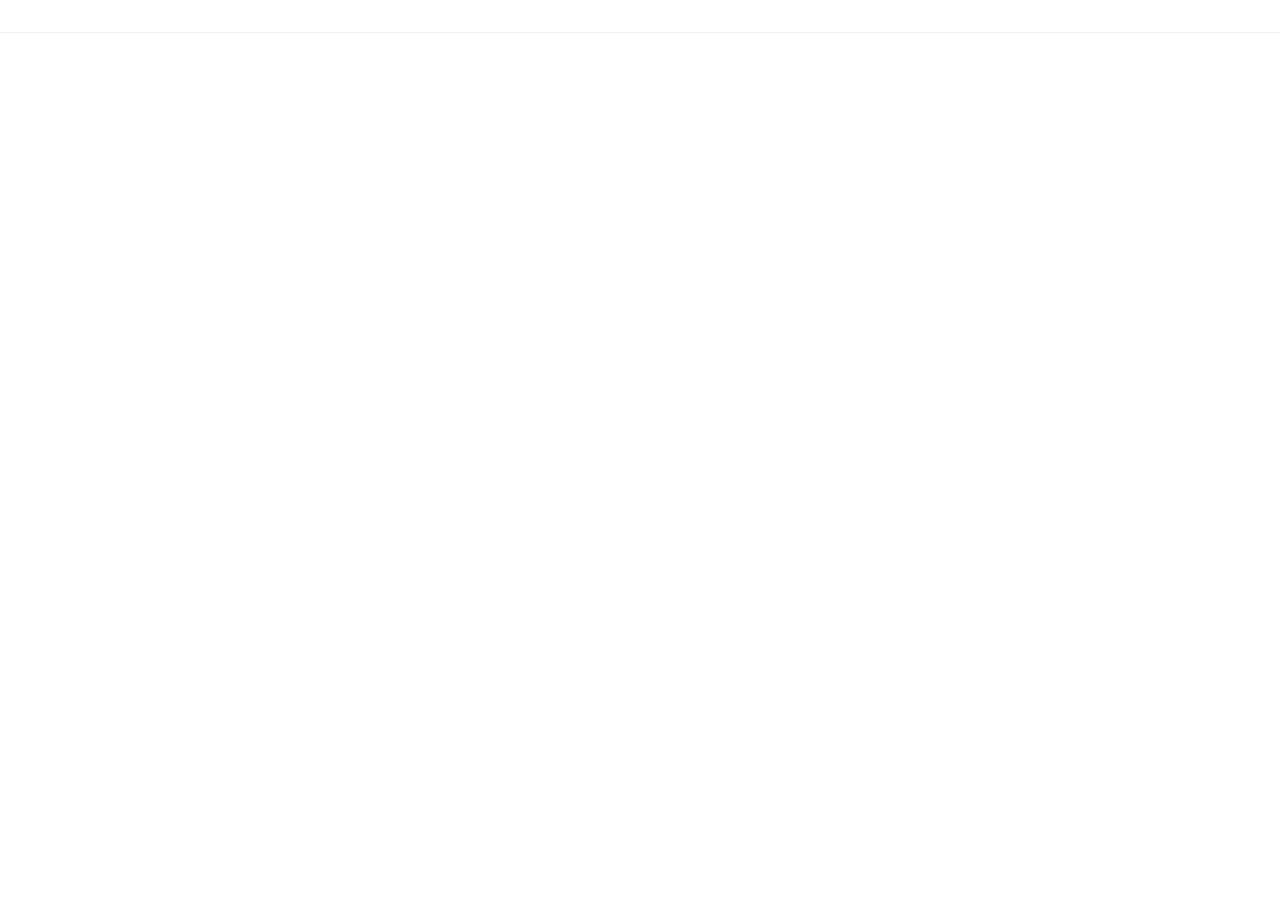
==== index.html @ af26887c "Update index.html" ====
<!DOCTYPE html>
<html lang="en-us">
  <head>
    <meta charset="UTF-8">
    <title>Importadora Versalles</title>
    <meta name="viewport" content="width=device-width, initial-scale=1">
    <link rel="stylesheet" type="text/css" href="stylesheets/normalize.css" media="screen">
    <link href='https://fonts.googleapis.com/css?family=Open+Sans:400,700' rel='stylesheet' type='text/css'>
    <link rel="stylesheet" type="text/css" href="stylesheets/stylesheet.css" media="screen">
    <link rel="stylesheet" type="text/css" href="stylesheets/github-light.css" media="screen">
  </head>
  <body>
    <!--<section class="page-header">-->
    <!--  <h1 class="project-name">Importadoraversalles</h1>-->
    <!--  <h2 class="project-tagline">Importadora de Vehiculos</h2>-->
    <!--  <a href="https://github.com/franzonegt/importadoraversalles" class="btn">View on GitHub</a>-->
    <!--  <a href="https://github.com/franzonegt/importadoraversalles/zipball/master" class="btn">Download .zip</a>-->
    <!--  <a href="https://github.com/franzonegt/importadoraversalles/tarball/master" class="btn">Download .tar.gz</a>-->
    <!--</section>-->

<!--    <section class="main-content">-->
<!--      <h3>-->
<!--<a id="welcome-to-github-pages" class="anchor" href="#welcome-to-github-pages" aria-hidden="true"><span aria-hidden="true" class="octicon octicon-link"></span></a>Welcome to GitHub Pages.</h3>-->

<!--<p>This automatic page generator is the easiest way to create beautiful pages for all of your projects. Author your page content here <a href="https://guides.github.com/features/mastering-markdown/">using GitHub Flavored Markdown</a>, select a template crafted by a designer, and publish. After your page is generated, you can check out the new <code>gh-pages</code> branch locally. If you’re using GitHub Desktop, simply sync your repository and you’ll see the new branch.</p>-->

<!--<h3>-->
<!--<a id="designer-templates" class="anchor" href="#designer-templates" aria-hidden="true"><span aria-hidden="true" class="octicon octicon-link"></span></a>Designer Templates</h3>-->

<!--<p>We’ve crafted some handsome templates for you to use. Go ahead and click 'Continue to layouts' to browse through them. You can easily go back to edit your page before publishing. After publishing your page, you can revisit the page generator and switch to another theme. Your Page content will be preserved.</p>-->

<!--<h3>-->
<!--<a id="creating-pages-manually" class="anchor" href="#creating-pages-manually" aria-hidden="true"><span aria-hidden="true" class="octicon octicon-link"></span></a>Creating pages manually</h3>-->

<!--<p>If you prefer to not use the automatic generator, push a branch named <code>gh-pages</code> to your repository to create a page manually. In addition to supporting regular HTML content, GitHub Pages support Jekyll, a simple, blog aware static site generator. Jekyll makes it easy to create site-wide headers and footers without having to copy them across every page. It also offers intelligent blog support and other advanced templating features.</p>-->

<!--<h3>-->
<!--<a id="authors-and-contributors" class="anchor" href="#authors-and-contributors" aria-hidden="true"><span aria-hidden="true" class="octicon octicon-link"></span></a>Authors and Contributors</h3>-->

<!--<p>You can <a href="https://help.github.com/articles/basic-writing-and-formatting-syntax/#mentioning-users-and-teams" class="user-mention">@mention</a> a GitHub username to generate a link to their profile. The resulting <code>&lt;a&gt;</code> element will link to the contributor’s GitHub Profile. For example: In 2007, Chris Wanstrath (<a href="https://github.com/defunkt" class="user-mention">@defunkt</a>), PJ Hyett (<a href="https://github.com/pjhyett" class="user-mention">@pjhyett</a>), and Tom Preston-Werner (<a href="https://github.com/mojombo" class="user-mention">@mojombo</a>) founded GitHub.</p>-->

<!--<h3>-->
<!--<a id="support-or-contact" class="anchor" href="#support-or-contact" aria-hidden="true"><span aria-hidden="true" class="octicon octicon-link"></span></a>Support or Contact</h3>-->

<!--<p>Having trouble with Pages? Check out our <a href="https://help.github.com/pages">documentation</a> or <a href="https://github.com/contact">contact support</a> and we’ll help you sort it out.</p>-->

      <footer class="site-footer">
        <!--<span class="site-footer-owner"><a href="https://github.com/franzonegt/importadoraversalles">Importadoraversalles</a> is maintained by <a href="https://github.com/franzonegt">franzonegt</a>.</span>-->

        <!--<span class="site-footer-credits">This page was generated by <a href="https://pages.github.com">GitHub Pages</a> using the <a href="https://github.com/jasonlong/cayman-theme">Cayman theme</a> by <a href="https://twitter.com/jasonlong">Jason Long</a>.</span>-->
      </footer>

    <!--</section>-->

  
  </body>
</html>
---- stylesheets/stylesheet.css ----
* {
  box-sizing: border-box; }

body {
  padding: 0;
  margin: 0;
  font-family: "Open Sans", "Helvetica Neue", Helvetica, Arial, sans-serif;
  font-size: 16px;
  line-height: 1.5;
  color: #606c71; }

a {
  color: #1e6bb8;
  text-decoration: none; }
  a:hover {
    text-decoration: underline; }

.btn {
  display: inline-block;
  margin-bottom: 1rem;
  color: rgba(255, 255, 255, 0.7);
  background-color: rgba(255, 255, 255, 0.08);
  border-color: rgba(255, 255, 255, 0.2);
  border-style: solid;
  border-width: 1px;
  border-radius: 0.3rem;
  transition: color 0.2s, background-color 0.2s, border-color 0.2s; }
  .btn + .btn {
    margin-left: 1rem; }

.btn:hover {
  color: rgba(255, 255, 255, 0.8);
  text-decoration: none;
  background-color: rgba(255, 255, 255, 0.2);
  border-color: rgba(255, 255, 255, 0.3); }

@media screen and (min-width: 64em) {
  .btn {
    padding: 0.75rem 1rem; } }

@media screen and (min-width: 42em) and (max-width: 64em) {
  .btn {
    padding: 0.6rem 0.9rem;
    font-size: 0.9rem; } }

@media screen and (max-width: 42em) {
  .btn {
    display: block;
    width: 100%;
    padding: 0.75rem;
    font-size: 0.9rem; }
    .btn + .btn {
      margin-top: 1rem;
      margin-left: 0; } }

.page-header {
  color: #fff;
  text-align: center;
  background-color: #159957;
  background-image: linear-gradient(120deg, #155799, #159957); }

@media screen and (min-width: 64em) {
  .page-header {
    padding: 5rem 6rem; } }

@media screen and (min-width: 42em) and (max-width: 64em) {
  .page-header {
    padding: 3rem 4rem; } }

@media screen and (max-width: 42em) {
  .page-header {
    padding: 2rem 1rem; } }

.project-name {
  margin-top: 0;
  margin-bottom: 0.1rem; }

@media screen and (min-width: 64em) {
  .project-name {
    font-size: 3.25rem; } }

@media screen and (min-width: 42em) and (max-width: 64em) {
  .project-name {
    font-size: 2.25rem; } }

@media screen and (max-width: 42em) {
  .project-name {
    font-size: 1.75rem; } }

.project-tagline {
  margin-bottom: 2rem;
  font-weight: normal;
  opacity: 0.7; }

@media screen and (min-width: 64em) {
  .project-tagline {
    font-size: 1.25rem; } }

@media screen and (min-width: 42em) and (max-width: 64em) {
  .project-tagline {
    font-size: 1.15rem; } }

@media screen and (max-width: 42em) {
  .project-tagline {
    font-size: 1rem; } }

.main-content :first-child {
  margin-top: 0; }
.main-content img {
  max-width: 100%; }
.main-content h1, .main-content h2, .main-content h3, .main-content h4, .main-content h5, .main-content h6 {
  margin-top: 2rem;
  margin-bottom: 1rem;
  font-weight: normal;
  color: #159957; }
.main-content p {
  margin-bottom: 1em; }
.main-content code {
  padding: 2px 4px;
  font-family: Consolas, "Liberation Mono", Menlo, Courier, monospace;
  font-size: 0.9rem;
  color: #383e41;
  background-color: #f3f6fa;
  border-radius: 0.3rem; }
.main-content pre {
  padding: 0.8rem;
  margin-top: 0;
  margin-bottom: 1rem;
  font: 1rem Consolas, "Liberation Mono", Menlo, Courier, monospace;
  color: #567482;
  word-wrap: normal;
  background-color: #f3f6fa;
  border: solid 1px #dce6f0;
  border-radius: 0.3rem; }
  .main-content pre > code {
    padding: 0;
    margin: 0;
    font-size: 0.9rem;
    color: #567482;
    word-break: normal;
    white-space: pre;
    background: transparent;
    border: 0; }
.main-content .highlight {
  margin-bottom: 1rem; }
  .main-content .highlight pre {
    margin-bottom: 0;
    word-break: normal; }
.main-content .highlight pre, .main-content pre {
  padding: 0.8rem;
  overflow: auto;
  font-size: 0.9rem;
  line-height: 1.45;
  border-radius: 0.3rem; }
.main-content pre code, .main-content pre tt {
  display: inline;
  max-width: initial;
  padding: 0;
  margin: 0;
  overflow: initial;
  line-height: inherit;
  word-wrap: normal;
  background-color: transparent;
  border: 0; }
  .main-content pre code:before, .main-content pre code:after, .main-content pre tt:before, .main-content pre tt:after {
    content: normal; }
.main-content ul, .main-content ol {
  margin-top: 0; }
.main-content blockquote {
  padding: 0 1rem;
  margin-left: 0;
  color: #819198;
  border-left: 0.3rem solid #dce6f0; }
  .main-content blockquote > :first-child {
    margin-top: 0; }
  .main-content blockquote > :last-child {
    margin-bottom: 0; }
.main-content table {
  display: block;
  width: 100%;
  overflow: auto;
  word-break: normal;
  word-break: keep-all; }
  .main-content table th {
    font-weight: bold; }
  .main-content table th, .main-content table td {
    padding: 0.5rem 1rem;
    border: 1px solid #e9ebec; }
.main-content dl {
  padding: 0; }
  .main-content dl dt {
    padding: 0;
    margin-top: 1rem;
    font-size: 1rem;
    font-weight: bold; }
  .main-content dl dd {
    padding: 0;
    margin-bottom: 1rem; }
.main-content hr {
  height: 2px;
  padding: 0;
  margin: 1rem 0;
  background-color: #eff0f1;
  border: 0; }

@media screen and (min-width: 64em) {
  .main-content {
    max-width: 64rem;
    padding: 2rem 6rem;
    margin: 0 auto;
    font-size: 1.1rem; } }

@media screen and (min-width: 42em) and (max-width: 64em) {
  .main-content {
    padding: 2rem 4rem;
    font-size: 1.1rem; } }

@media screen and (max-width: 42em) {
  .main-content {
    padding: 2rem 1rem;
    font-size: 1rem; } }

.site-footer {
  padding-top: 2rem;
  margin-top: 2rem;
  border-top: solid 1px #eff0f1; }

.site-footer-owner {
  display: block;
  font-weight: bold; }

.site-footer-credits {
  color: #819198; }

@media screen and (min-width: 64em) {
  .site-footer {
    font-size: 1rem; } }

@media screen and (min-width: 42em) and (max-width: 64em) {
  .site-footer {
    font-size: 1rem; } }

@media screen and (max-width: 42em) {
  .site-footer {
    font-size: 0.9rem; } }
---- stylesheets/github-light.css ----
/*
   Copyright 2014 GitHub Inc.

   Licensed under the Apache License, Version 2.0 (the "License");
   you may not use this file except in compliance with the License.
   You may obtain a copy of the License at

       http://www.apache.org/licenses/LICENSE-2.0

   Unless required by applicable law or agreed to in writing, software
   distributed under the License is distributed on an "AS IS" BASIS,
   WITHOUT WARRANTIES OR CONDITIONS OF ANY KIND, either express or implied.
   See the License for the specific language governing permissions and
   limitations under the License.

*/

.pl-c /* comment */ {
  color: #969896;
}

.pl-c1      /* constant, markup.raw, meta.diff.header, meta.module-reference, meta.property-name, support, support.constant, support.variable, variable.other.constant */,
.pl-s .pl-v /* string variable */ {
  color: #0086b3;
}

.pl-e  /* entity */,
.pl-en /* entity.name */ {
  color: #795da3;
}

.pl-s .pl-s1 /* string source */,
.pl-smi      /* storage.modifier.import, storage.modifier.package, storage.type.java, variable.other, variable.parameter.function */ {
  color: #333;
}

.pl-ent /* entity.name.tag */ {
  color: #63a35c;
}

.pl-k /* keyword, storage, storage.type */ {
  color: #a71d5d;
}

.pl-pds              /* punctuation.definition.string, string.regexp.character-class */,
.pl-s                /* string */,
.pl-s .pl-pse .pl-s1 /* string punctuation.section.embedded source */,
.pl-sr               /* string.regexp */,
.pl-sr .pl-cce       /* string.regexp constant.character.escape */,
.pl-sr .pl-sra       /* string.regexp string.regexp.arbitrary-repitition */,
.pl-sr .pl-sre       /* string.regexp source.ruby.embedded */ {
  color: #183691;
}

.pl-v /* variable */ {
  color: #ed6a43;
}

.pl-id /* invalid.deprecated */ {
  color: #b52a1d;
}

.pl-ii /* invalid.illegal */ {
  background-color: #b52a1d;
  color: #f8f8f8;
}

.pl-sr .pl-cce /* string.regexp constant.character.escape */ {
  color: #63a35c;
  font-weight: bold;
}

.pl-ml /* markup.list */ {
  color: #693a17;
}

.pl-mh        /* markup.heading */,
.pl-mh .pl-en /* markup.heading entity.name */,
.pl-ms        /* meta.separator */ {
  color: #1d3e81;
  font-weight: bold;
}

.pl-mq /* markup.quote */ {
  color: #008080;
}

.pl-mi /* markup.italic */ {
  color: #333;
  font-style: italic;
}

.pl-mb /* markup.bold */ {
  color: #333;
  font-weight: bold;
}

.pl-md /* markup.deleted, meta.diff.header.from-file */ {
  background-color: #ffecec;
  color: #bd2c00;
}

.pl-mi1 /* markup.inserted, meta.diff.header.to-file */ {
  background-color: #eaffea;
  color: #55a532;
}

.pl-mdr /* meta.diff.range */ {
  color: #795da3;
  font-weight: bold;
}

.pl-mo /* meta.output */ {
  color: #1d3e81;
}
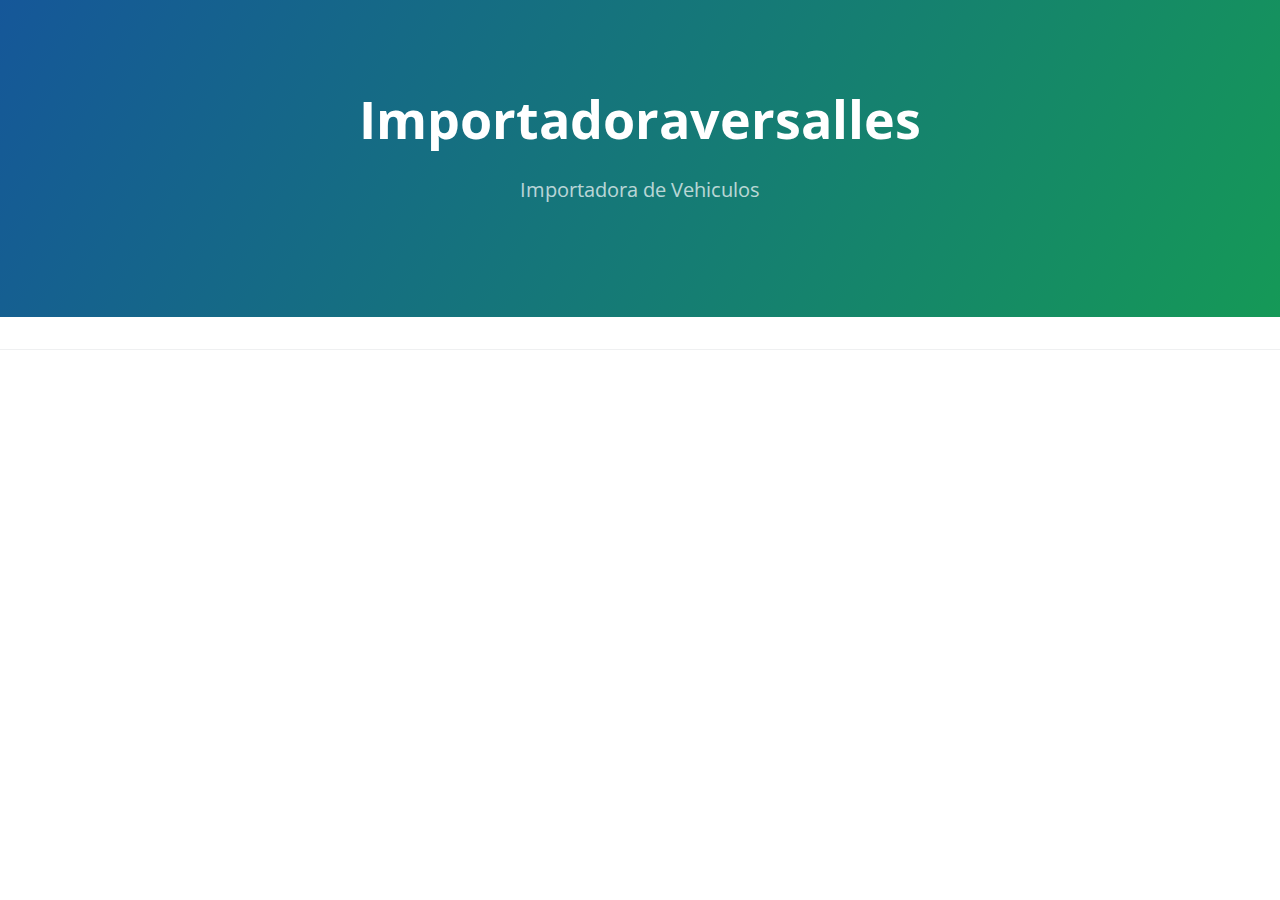
==== commit fe1b37bb: "Update index.html" ====
--- a/index.html
+++ b/index.html
@@ -10,13 +10,13 @@
     <link rel="stylesheet" type="text/css" href="stylesheets/github-light.css" media="screen">
   </head>
   <body>
-    <!--<section class="page-header">-->
-    <!--  <h1 class="project-name">Importadoraversalles</h1>-->
-    <!--  <h2 class="project-tagline">Importadora de Vehiculos</h2>-->
-    <!--  <a href="https://github.com/franzonegt/importadoraversalles" class="btn">View on GitHub</a>-->
-    <!--  <a href="https://github.com/franzonegt/importadoraversalles/zipball/master" class="btn">Download .zip</a>-->
-    <!--  <a href="https://github.com/franzonegt/importadoraversalles/tarball/master" class="btn">Download .tar.gz</a>-->
-    <!--</section>-->
+    <section class="page-header">
+      <h1 class="project-name">Importadoraversalles</h1>
+      <h2 class="project-tagline">Importadora de Vehiculos</h2>
+      <!--<a href="https://github.com/franzonegt/importadoraversalles" class="btn">View on GitHub</a>-->
+      <!--<a href="https://github.com/franzonegt/importadoraversalles/zipball/master" class="btn">Download .zip</a>-->
+      <!--<a href="https://github.com/franzonegt/importadoraversalles/tarball/master" class="btn">Download .tar.gz</a>-->
+    </section>
 
 <!--    <section class="main-content">-->
 <!--      <h3>-->
@@ -50,7 +50,7 @@
         <!--<span class="site-footer-credits">This page was generated by <a href="https://pages.github.com">GitHub Pages</a> using the <a href="https://github.com/jasonlong/cayman-theme">Cayman theme</a> by <a href="https://twitter.com/jasonlong">Jason Long</a>.</span>-->
       </footer>
 
-    <!--</section>-->
+    </section>
 
   
   </body>
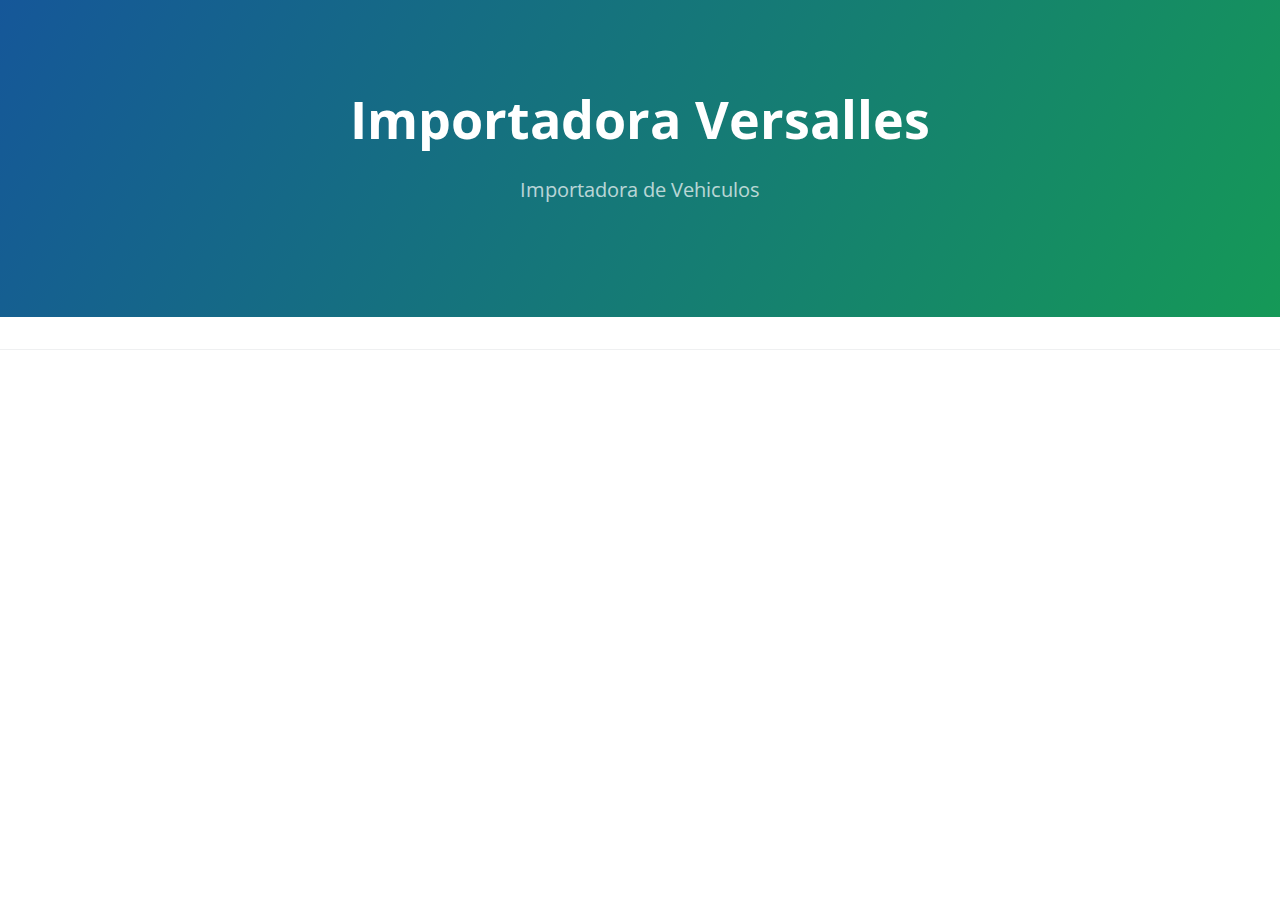
==== commit a1bf5cf0: "Update index.html" ====
--- a/index.html
+++ b/index.html
@@ -11,7 +11,7 @@
   </head>
   <body>
     <section class="page-header">
-      <h1 class="project-name">Importadoraversalles</h1>
+      <h1 class="project-name">Importadora Versalles</h1>
       <h2 class="project-tagline">Importadora de Vehiculos</h2>
       <!--<a href="https://github.com/franzonegt/importadoraversalles" class="btn">View on GitHub</a>-->
       <!--<a href="https://github.com/franzonegt/importadoraversalles/zipball/master" class="btn">Download .zip</a>-->
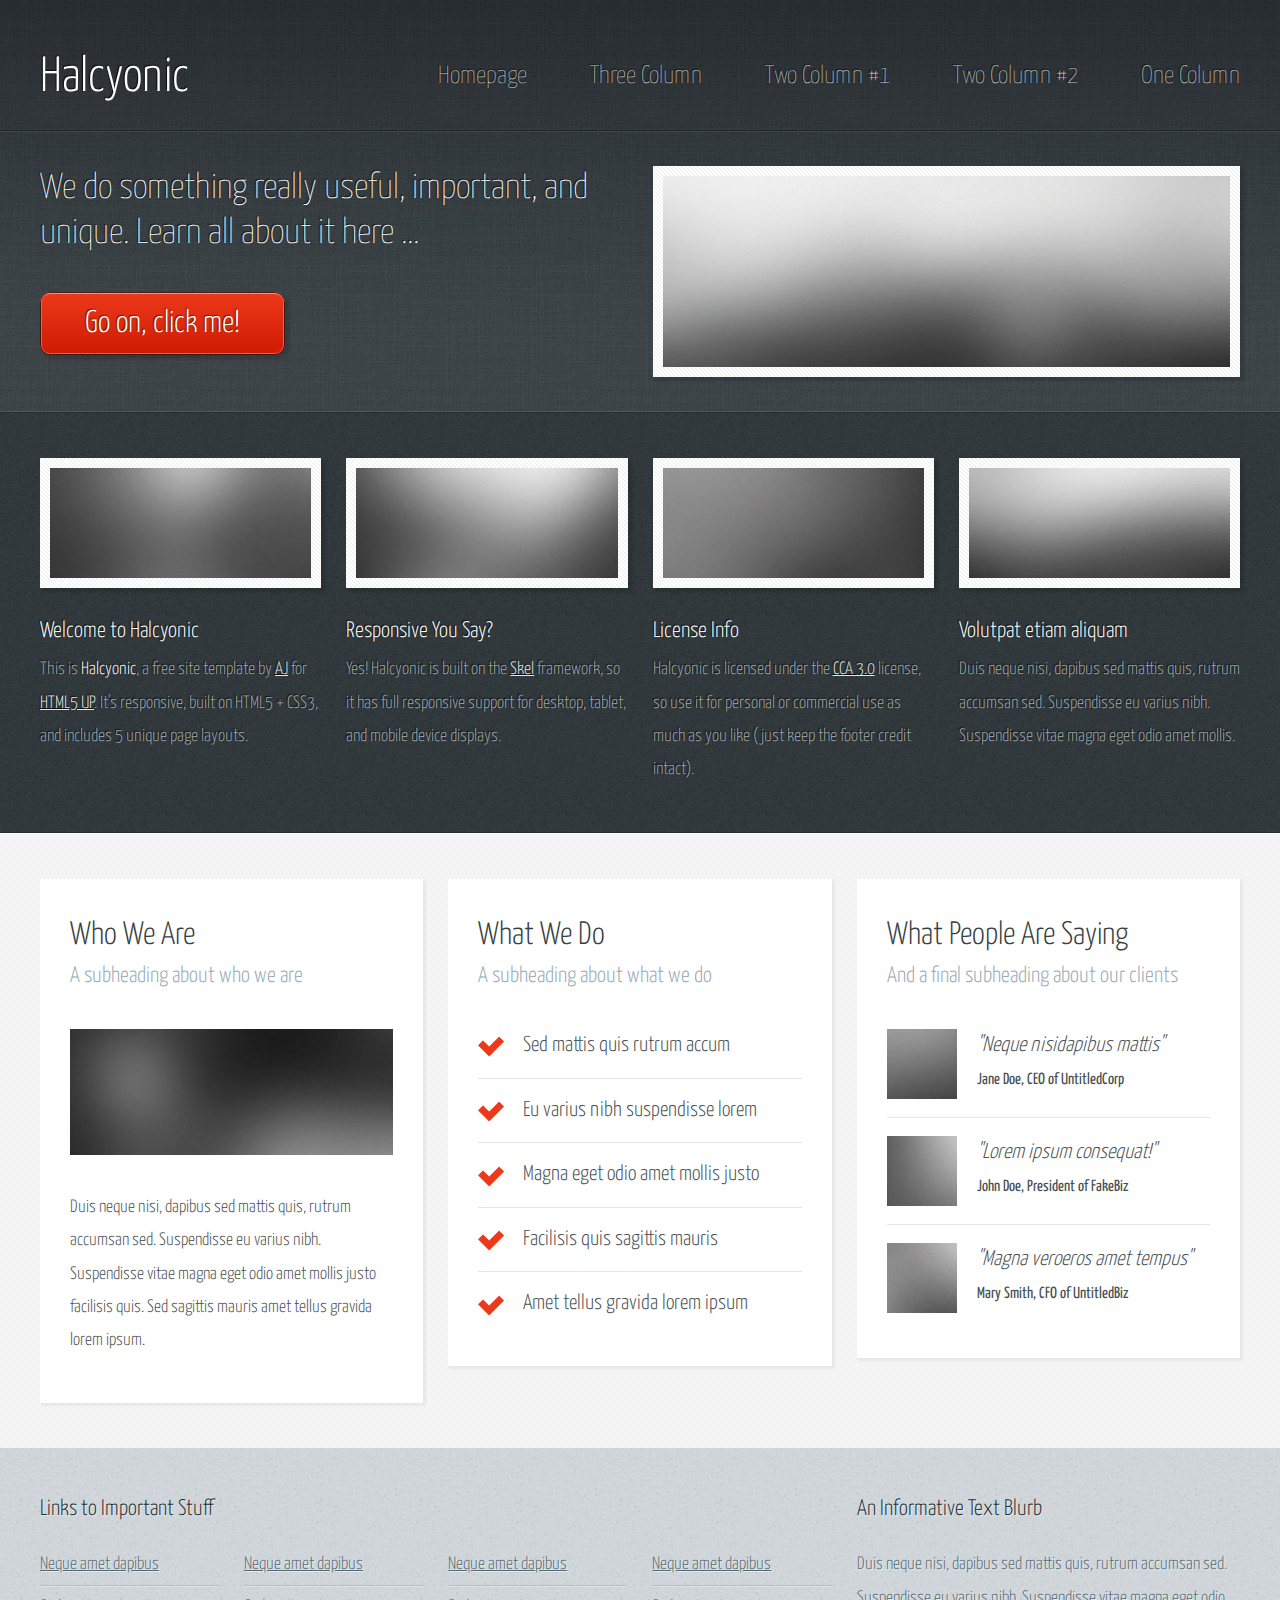
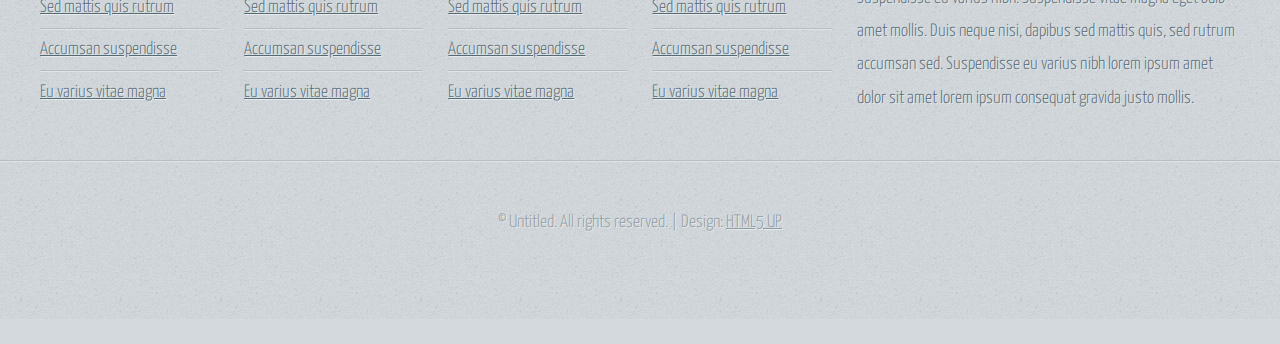
==== commit 2bbafad3: "Added files via upload" ====
--- a/index.html
+++ b/index.html
@@ -1,57 +1,282 @@
-<!DOCTYPE html>
-<html lang="en-us">
-  <head>
-    <meta charset="UTF-8">
-    <title>Importadora Versalles</title>
-    <meta name="viewport" content="width=device-width, initial-scale=1">
-    <link rel="stylesheet" type="text/css" href="stylesheets/normalize.css" media="screen">
-    <link href='https://fonts.googleapis.com/css?family=Open+Sans:400,700' rel='stylesheet' type='text/css'>
-    <link rel="stylesheet" type="text/css" href="stylesheets/stylesheet.css" media="screen">
-    <link rel="stylesheet" type="text/css" href="stylesheets/github-light.css" media="screen">
-  </head>
-  <body>
-    <section class="page-header">
-      <h1 class="project-name">Importadora Versalles</h1>
-      <h2 class="project-tagline">Importadora de Vehiculos</h2>
-      <!--<a href="https://github.com/franzonegt/importadoraversalles" class="btn">View on GitHub</a>-->
-      <!--<a href="https://github.com/franzonegt/importadoraversalles/zipball/master" class="btn">Download .zip</a>-->
-      <!--<a href="https://github.com/franzonegt/importadoraversalles/tarball/master" class="btn">Download .tar.gz</a>-->
-    </section>
-
-<!--    <section class="main-content">-->
-<!--      <h3>-->
-<!--<a id="welcome-to-github-pages" class="anchor" href="#welcome-to-github-pages" aria-hidden="true"><span aria-hidden="true" class="octicon octicon-link"></span></a>Welcome to GitHub Pages.</h3>-->
-
-<!--<p>This automatic page generator is the easiest way to create beautiful pages for all of your projects. Author your page content here <a href="https://guides.github.com/features/mastering-markdown/">using GitHub Flavored Markdown</a>, select a template crafted by a designer, and publish. After your page is generated, you can check out the new <code>gh-pages</code> branch locally. If you’re using GitHub Desktop, simply sync your repository and you’ll see the new branch.</p>-->
-
-<!--<h3>-->
-<!--<a id="designer-templates" class="anchor" href="#designer-templates" aria-hidden="true"><span aria-hidden="true" class="octicon octicon-link"></span></a>Designer Templates</h3>-->
-
-<!--<p>We’ve crafted some handsome templates for you to use. Go ahead and click 'Continue to layouts' to browse through them. You can easily go back to edit your page before publishing. After publishing your page, you can revisit the page generator and switch to another theme. Your Page content will be preserved.</p>-->
-
-<!--<h3>-->
-<!--<a id="creating-pages-manually" class="anchor" href="#creating-pages-manually" aria-hidden="true"><span aria-hidden="true" class="octicon octicon-link"></span></a>Creating pages manually</h3>-->
-
-<!--<p>If you prefer to not use the automatic generator, push a branch named <code>gh-pages</code> to your repository to create a page manually. In addition to supporting regular HTML content, GitHub Pages support Jekyll, a simple, blog aware static site generator. Jekyll makes it easy to create site-wide headers and footers without having to copy them across every page. It also offers intelligent blog support and other advanced templating features.</p>-->
-
-<!--<h3>-->
-<!--<a id="authors-and-contributors" class="anchor" href="#authors-and-contributors" aria-hidden="true"><span aria-hidden="true" class="octicon octicon-link"></span></a>Authors and Contributors</h3>-->
-
-<!--<p>You can <a href="https://help.github.com/articles/basic-writing-and-formatting-syntax/#mentioning-users-and-teams" class="user-mention">@mention</a> a GitHub username to generate a link to their profile. The resulting <code>&lt;a&gt;</code> element will link to the contributor’s GitHub Profile. For example: In 2007, Chris Wanstrath (<a href="https://github.com/defunkt" class="user-mention">@defunkt</a>), PJ Hyett (<a href="https://github.com/pjhyett" class="user-mention">@pjhyett</a>), and Tom Preston-Werner (<a href="https://github.com/mojombo" class="user-mention">@mojombo</a>) founded GitHub.</p>-->
-
-<!--<h3>-->
-<!--<a id="support-or-contact" class="anchor" href="#support-or-contact" aria-hidden="true"><span aria-hidden="true" class="octicon octicon-link"></span></a>Support or Contact</h3>-->
-
-<!--<p>Having trouble with Pages? Check out our <a href="https://help.github.com/pages">documentation</a> or <a href="https://github.com/contact">contact support</a> and we’ll help you sort it out.</p>-->
-
-      <footer class="site-footer">
-        <!--<span class="site-footer-owner"><a href="https://github.com/franzonegt/importadoraversalles">Importadoraversalles</a> is maintained by <a href="https://github.com/franzonegt">franzonegt</a>.</span>-->
-
-        <!--<span class="site-footer-credits">This page was generated by <a href="https://pages.github.com">GitHub Pages</a> using the <a href="https://github.com/jasonlong/cayman-theme">Cayman theme</a> by <a href="https://twitter.com/jasonlong">Jason Long</a>.</span>-->
-      </footer>
-
-    </section>
-
-  
-  </body>
-</html>
+<!DOCTYPE HTML>
+<!--
+	Halcyonic by HTML5 UP
+	html5up.net | @n33co
+	Free for personal and commercial use under the CCA 3.0 license (html5up.net/license)
+-->
+<html>
+	<head>
+		<title>Halcyonic by HTML5 UP</title>
+		<meta charset="utf-8" />
+		<meta name="viewport" content="width=device-width, initial-scale=1" />
+		<!--[if lte IE 8]><script src="assets/js/ie/html5shiv.js"></script><![endif]-->
+		<link rel="stylesheet" href="assets/css/main.css" />
+		<!--[if lte IE 9]><link rel="stylesheet" href="assets/css/ie9.css" /><![endif]-->
+	</head>
+	<body>
+		<div id="page-wrapper">
+
+			<!-- Header -->
+				<div id="header-wrapper">
+					<header id="header" class="container">
+						<div class="row">
+							<div class="12u">
+
+								<!-- Logo -->
+									<h1><a href="#" id="logo">Halcyonic</a></h1>
+
+								<!-- Nav -->
+									<nav id="nav">
+										<a href="index.html">Homepage</a>
+										<a href="threecolumn.html">Three Column</a>
+										<a href="twocolumn1.html">Two Column #1</a>
+										<a href="twocolumn2.html">Two Column #2</a>
+										<a href="onecolumn.html">One Column</a>
+									</nav>
+
+							</div>
+						</div>
+					</header>
+					<div id="banner">
+						<div class="container">
+							<div class="row">
+								<div class="6u 12u(mobile)">
+
+									<!-- Banner Copy -->
+										<p>We do something really useful, important, and unique. Learn all about it here ...</p>
+										<a href="#" class="button-big">Go on, click me!</a>
+
+								</div>
+								<div class="6u 12u(mobile)">
+
+									<!-- Banner Image -->
+										<a href="#" class="bordered-feature-image"><img src="images/banner.jpg" alt="" /></a>
+
+								</div>
+							</div>
+						</div>
+					</div>
+				</div>
+
+			<!-- Features -->
+				<div id="features-wrapper">
+					<div id="features">
+						<div class="container">
+							<div class="row">
+								<div class="3u 12u(mobile)">
+
+									<!-- Feature #1 -->
+										<section>
+											<a href="#" class="bordered-feature-image"><img src="images/pic01.jpg" alt="" /></a>
+											<h2>Welcome to Halcyonic</h2>
+											<p>
+												This is <strong>Halcyonic</strong>, a free site template
+												by <a href="http://n33.co/">AJ</a> for
+												<a href="http://html5up.net">HTML5 UP</a>. It's responsive,
+												built on HTML5 + CSS3, and includes 5 unique page layouts.
+											</p>
+										</section>
+
+								</div>
+								<div class="3u 12u(mobile)">
+
+									<!-- Feature #2 -->
+										<section>
+											<a href="#" class="bordered-feature-image"><img src="images/pic02.jpg" alt="" /></a>
+											<h2>Responsive You Say?</h2>
+											<p>
+												Yes! Halcyonic is built on the <a href="http://getskel.com">Skel</a>
+												framework, so it has full responsive support for desktop, tablet,
+												and mobile device displays.
+											</p>
+										</section>
+
+								</div>
+								<div class="3u 12u(mobile)">
+
+									<!-- Feature #3 -->
+										<section>
+											<a href="#" class="bordered-feature-image"><img src="images/pic03.jpg" alt="" /></a>
+											<h2>License Info</h2>
+											<p>
+												Halcyonic is licensed under the <a href="http://html5up.net/license">CCA 3.0</a> license,
+												so use it for personal or commercial use as much as you like (just keep
+												the footer credit intact).
+											</p>
+										</section>
+
+								</div>
+								<div class="3u 12u(mobile)">
+
+									<!-- Feature #4 -->
+										<section>
+											<a href="#" class="bordered-feature-image"><img src="images/pic04.jpg" alt="" /></a>
+											<h2>Volutpat etiam aliquam</h2>
+											<p>
+												Duis neque nisi, dapibus sed mattis quis, rutrum accumsan sed. Suspendisse
+												eu varius nibh. Suspendisse vitae magna eget odio amet mollis.
+											</p>
+										</section>
+
+								</div>
+							</div>
+						</div>
+					</div>
+				</div>
+
+			<!-- Content -->
+				<div id="content-wrapper">
+					<div id="content">
+						<div class="container">
+							<div class="row">
+								<div class="4u 12u(mobile)">
+
+									<!-- Box #1 -->
+										<section>
+											<header>
+												<h2>Who We Are</h2>
+												<h3>A subheading about who we are</h3>
+											</header>
+											<a href="#" class="feature-image"><img src="images/pic05.jpg" alt="" /></a>
+											<p>
+												Duis neque nisi, dapibus sed mattis quis, rutrum accumsan sed.
+												Suspendisse eu varius nibh. Suspendisse vitae magna eget odio amet mollis
+												justo facilisis quis. Sed sagittis mauris amet tellus gravida lorem ipsum.
+											</p>
+										</section>
+
+								</div>
+								<div class="4u 12u(mobile)">
+
+									<!-- Box #2 -->
+										<section>
+											<header>
+												<h2>What We Do</h2>
+												<h3>A subheading about what we do</h3>
+											</header>
+											<ul class="check-list">
+												<li>Sed mattis quis rutrum accum</li>
+												<li>Eu varius nibh suspendisse lorem</li>
+												<li>Magna eget odio amet mollis justo</li>
+												<li>Facilisis quis sagittis mauris</li>
+												<li>Amet tellus gravida lorem ipsum</li>
+											</ul>
+										</section>
+
+								</div>
+								<div class="4u 12u(mobile)">
+
+									<!-- Box #3 -->
+										<section>
+											<header>
+												<h2>What People Are Saying</h2>
+												<h3>And a final subheading about our clients</h3>
+											</header>
+											<ul class="quote-list">
+												<li>
+													<img src="images/pic06.jpg" alt="" />
+													<p>"Neque nisidapibus mattis"</p>
+													<span>Jane Doe, CEO of UntitledCorp</span>
+												</li>
+												<li>
+													<img src="images/pic07.jpg" alt="" />
+													<p>"Lorem ipsum consequat!"</p>
+													<span>John Doe, President of FakeBiz</span>
+												</li>
+												<li>
+													<img src="images/pic08.jpg" alt="" />
+													<p>"Magna veroeros amet tempus"</p>
+													<span>Mary Smith, CFO of UntitledBiz</span>
+												</li>
+											</ul>
+										</section>
+
+								</div>
+							</div>
+						</div>
+					</div>
+				</div>
+
+			<!-- Footer -->
+				<div id="footer-wrapper">
+					<footer id="footer" class="container">
+						<div class="row">
+							<div class="8u 12u(mobile)">
+
+								<!-- Links -->
+									<section>
+										<h2>Links to Important Stuff</h2>
+										<div>
+											<div class="row">
+												<div class="3u 12u(mobile)">
+													<ul class="link-list last-child">
+														<li><a href="#">Neque amet dapibus</a></li>
+														<li><a href="#">Sed mattis quis rutrum</a></li>
+														<li><a href="#">Accumsan suspendisse</a></li>
+														<li><a href="#">Eu varius vitae magna</a></li>
+													</ul>
+												</div>
+												<div class="3u 12u(mobile)">
+													<ul class="link-list last-child">
+														<li><a href="#">Neque amet dapibus</a></li>
+														<li><a href="#">Sed mattis quis rutrum</a></li>
+														<li><a href="#">Accumsan suspendisse</a></li>
+														<li><a href="#">Eu varius vitae magna</a></li>
+													</ul>
+												</div>
+												<div class="3u 12u(mobile)">
+													<ul class="link-list last-child">
+														<li><a href="#">Neque amet dapibus</a></li>
+														<li><a href="#">Sed mattis quis rutrum</a></li>
+														<li><a href="#">Accumsan suspendisse</a></li>
+														<li><a href="#">Eu varius vitae magna</a></li>
+													</ul>
+												</div>
+												<div class="3u 12u(mobile)">
+													<ul class="link-list last-child">
+														<li><a href="#">Neque amet dapibus</a></li>
+														<li><a href="#">Sed mattis quis rutrum</a></li>
+														<li><a href="#">Accumsan suspendisse</a></li>
+														<li><a href="#">Eu varius vitae magna</a></li>
+													</ul>
+												</div>
+											</div>
+										</div>
+									</section>
+
+							</div>
+							<div class="4u 12u(mobile)">
+
+								<!-- Blurb -->
+									<section>
+										<h2>An Informative Text Blurb</h2>
+										<p>
+											Duis neque nisi, dapibus sed mattis quis, rutrum accumsan sed. Suspendisse eu
+											varius nibh. Suspendisse vitae magna eget odio amet mollis. Duis neque nisi,
+											dapibus sed mattis quis, sed rutrum accumsan sed. Suspendisse eu varius nibh
+											lorem ipsum amet dolor sit amet lorem ipsum consequat gravida justo mollis.
+										</p>
+									</section>
+
+							</div>
+						</div>
+					</footer>
+				</div>
+
+			<!-- Copyright -->
+				<div id="copyright">
+					&copy; Untitled. All rights reserved. | Design: <a href="http://html5up.net">HTML5 UP</a>
+				</div>
+
+		</div>
+
+		<!-- Scripts -->
+			<script src="assets/js/jquery.min.js"></script>
+			<script src="assets/js/skel.min.js"></script>
+			<script src="assets/js/skel-viewport.min.js"></script>
+			<script src="assets/js/util.js"></script>
+			<!--[if lte IE 8]><script src="assets/js/ie/respond.min.js"></script><![endif]-->
+			<script src="assets/js/main.js"></script>
+
+	</body>
+</html>--- a/assets/css/main.css
+++ b/assets/css/main.css
@@ -0,0 +1,1870 @@
+@import url(http://fonts.googleapis.com/css?family=Yanone+Kaffeesatz:400,300,200);
+
+/*
+	Halcyonic by HTML5 UP
+	html5up.net | @n33co
+	Free for personal and commercial use under the CCA 3.0 license (html5up.net/license)
+*/
+
+/* Reset */
+
+	html, body, div, span, applet, object, iframe, h1, h2, h3, h4, h5, h6, p, blockquote, pre, a, abbr, acronym, address, big, cite, code, del, dfn, em, img, ins, kbd, q, s, samp, small, strike, strong, sub, sup, tt, var, b, u, i, center, dl, dt, dd, ol, ul, li, fieldset, form, label, legend, table, caption, tbody, tfoot, thead, tr, th, td, article, aside, canvas, details, embed, figure, figcaption, footer, header, hgroup, menu, nav, output, ruby, section, summary, time, mark, audio, video {
+		margin: 0;
+		padding: 0;
+		border: 0;
+		font-size: 100%;
+		font: inherit;
+		vertical-align: baseline;
+	}
+
+	article, aside, details, figcaption, figure, footer, header, hgroup, menu, nav, section {
+		display: block;
+	}
+
+	body {
+		line-height: 1;
+	}
+
+	ol, ul {
+		list-style: none;
+	}
+
+	blockquote, q {
+		quotes: none;
+	}
+
+	blockquote:before, blockquote:after, q:before, q:after {
+		content: '';
+		content: none;
+	}
+
+	table {
+		border-collapse: collapse;
+		border-spacing: 0;
+	}
+
+	body {
+		-webkit-text-size-adjust: none;
+	}
+
+/* Box Model */
+
+	*, *:before, *:after {
+		-moz-box-sizing: border-box;
+		-webkit-box-sizing: border-box;
+		box-sizing: border-box;
+	}
+
+/* Containers */
+
+	.container {
+		margin-left: auto;
+		margin-right: auto;
+	}
+
+	.container.\31 25\25 {
+		width: 100%;
+		max-width: 1200px;
+		min-width: 960px;
+	}
+
+	.container.\37 5\25 {
+		width: 720px;
+	}
+
+	.container.\35 0\25 {
+		width: 480px;
+	}
+
+	.container.\32 5\25 {
+		width: 240px;
+	}
+
+	.container {
+		width: 960px;
+	}
+
+	@media screen and (min-width: 737px) {
+
+		.container.\31 25\25 {
+			width: 100%;
+			max-width: 1500px;
+			min-width: 1200px;
+		}
+
+		.container.\37 5\25 {
+			width: 900px;
+		}
+
+		.container.\35 0\25 {
+			width: 600px;
+		}
+
+		.container.\32 5\25 {
+			width: 300px;
+		}
+
+		.container {
+			width: 1200px;
+		}
+
+	}
+
+	@media screen and (min-width: 737px) and (max-width: 1200px) {
+
+		.container.\31 25\25 {
+			width: 100%;
+			max-width: 1250px;
+			min-width: 1000px;
+		}
+
+		.container.\37 5\25 {
+			width: 750px;
+		}
+
+		.container.\35 0\25 {
+			width: 500px;
+		}
+
+		.container.\32 5\25 {
+			width: 250px;
+		}
+
+		.container {
+			width: 1000px;
+		}
+
+	}
+
+	@media screen and (max-width: 736px) {
+
+		.container.\31 25\25 {
+			width: 100%;
+			max-width: 125%;
+			min-width: 100%;
+		}
+
+		.container.\37 5\25 {
+			width: 75%;
+		}
+
+		.container.\35 0\25 {
+			width: 50%;
+		}
+
+		.container.\32 5\25 {
+			width: 25%;
+		}
+
+		.container {
+			width: 100% !important;
+		}
+
+	}
+
+/* Grid */
+
+	.row {
+		border-bottom: solid 1px transparent;
+		-moz-box-sizing: border-box;
+		-webkit-box-sizing: border-box;
+		box-sizing: border-box;
+	}
+
+	.row > * {
+		float: left;
+		-moz-box-sizing: border-box;
+		-webkit-box-sizing: border-box;
+		box-sizing: border-box;
+	}
+
+	.row:after, .row:before {
+		content: '';
+		display: block;
+		clear: both;
+		height: 0;
+	}
+
+	.row.uniform > * > :first-child {
+		margin-top: 0;
+	}
+
+	.row.uniform > * > :last-child {
+		margin-bottom: 0;
+	}
+
+	.row.\30 \25 > * {
+		padding: 0 0 0 0px;
+	}
+
+	.row.\30 \25 {
+		margin: 0 0 -1px 0px;
+	}
+
+	.row.uniform.\30 \25 > * {
+		padding: 0px 0 0 0px;
+	}
+
+	.row.uniform.\30 \25 {
+		margin: 0px 0 -1px 0px;
+	}
+
+	.row > * {
+		padding: 0 0 0 40px;
+	}
+
+	.row {
+		margin: 0 0 -1px -40px;
+	}
+
+	.row.uniform > * {
+		padding: 40px 0 0 40px;
+	}
+
+	.row.uniform {
+		margin: -40px 0 -1px -40px;
+	}
+
+	.row.\32 00\25 > * {
+		padding: 0 0 0 80px;
+	}
+
+	.row.\32 00\25 {
+		margin: 0 0 -1px -80px;
+	}
+
+	.row.uniform.\32 00\25 > * {
+		padding: 80px 0 0 80px;
+	}
+
+	.row.uniform.\32 00\25 {
+		margin: -80px 0 -1px -80px;
+	}
+
+	.row.\31 50\25 > * {
+		padding: 0 0 0 60px;
+	}
+
+	.row.\31 50\25 {
+		margin: 0 0 -1px -60px;
+	}
+
+	.row.uniform.\31 50\25 > * {
+		padding: 60px 0 0 60px;
+	}
+
+	.row.uniform.\31 50\25 {
+		margin: -60px 0 -1px -60px;
+	}
+
+	.row.\35 0\25 > * {
+		padding: 0 0 0 20px;
+	}
+
+	.row.\35 0\25 {
+		margin: 0 0 -1px -20px;
+	}
+
+	.row.uniform.\35 0\25 > * {
+		padding: 20px 0 0 20px;
+	}
+
+	.row.uniform.\35 0\25 {
+		margin: -20px 0 -1px -20px;
+	}
+
+	.row.\32 5\25 > * {
+		padding: 0 0 0 10px;
+	}
+
+	.row.\32 5\25 {
+		margin: 0 0 -1px -10px;
+	}
+
+	.row.uniform.\32 5\25 > * {
+		padding: 10px 0 0 10px;
+	}
+
+	.row.uniform.\32 5\25 {
+		margin: -10px 0 -1px -10px;
+	}
+
+	.\31 2u, .\31 2u\24 {
+		width: 100%;
+		clear: none;
+		margin-left: 0;
+	}
+
+	.\31 1u, .\31 1u\24 {
+		width: 91.6666666667%;
+		clear: none;
+		margin-left: 0;
+	}
+
+	.\31 0u, .\31 0u\24 {
+		width: 83.3333333333%;
+		clear: none;
+		margin-left: 0;
+	}
+
+	.\39 u, .\39 u\24 {
+		width: 75%;
+		clear: none;
+		margin-left: 0;
+	}
+
+	.\38 u, .\38 u\24 {
+		width: 66.6666666667%;
+		clear: none;
+		margin-left: 0;
+	}
+
+	.\37 u, .\37 u\24 {
+		width: 58.3333333333%;
+		clear: none;
+		margin-left: 0;
+	}
+
+	.\36 u, .\36 u\24 {
+		width: 50%;
+		clear: none;
+		margin-left: 0;
+	}
+
+	.\35 u, .\35 u\24 {
+		width: 41.6666666667%;
+		clear: none;
+		margin-left: 0;
+	}
+
+	.\34 u, .\34 u\24 {
+		width: 33.3333333333%;
+		clear: none;
+		margin-left: 0;
+	}
+
+	.\33 u, .\33 u\24 {
+		width: 25%;
+		clear: none;
+		margin-left: 0;
+	}
+
+	.\32 u, .\32 u\24 {
+		width: 16.6666666667%;
+		clear: none;
+		margin-left: 0;
+	}
+
+	.\31 u, .\31 u\24 {
+		width: 8.3333333333%;
+		clear: none;
+		margin-left: 0;
+	}
+
+	.\31 2u\24 + *,
+	.\31 1u\24 + *,
+	.\31 0u\24 + *,
+	.\39 u\24 + *,
+	.\38 u\24 + *,
+	.\37 u\24 + *,
+	.\36 u\24 + *,
+	.\35 u\24 + *,
+	.\34 u\24 + *,
+	.\33 u\24 + *,
+	.\32 u\24 + *,
+	.\31 u\24 + * {
+		clear: left;
+	}
+
+	.\-11u {
+		margin-left: 91.66667%;
+	}
+
+	.\-10u {
+		margin-left: 83.33333%;
+	}
+
+	.\-9u {
+		margin-left: 75%;
+	}
+
+	.\-8u {
+		margin-left: 66.66667%;
+	}
+
+	.\-7u {
+		margin-left: 58.33333%;
+	}
+
+	.\-6u {
+		margin-left: 50%;
+	}
+
+	.\-5u {
+		margin-left: 41.66667%;
+	}
+
+	.\-4u {
+		margin-left: 33.33333%;
+	}
+
+	.\-3u {
+		margin-left: 25%;
+	}
+
+	.\-2u {
+		margin-left: 16.66667%;
+	}
+
+	.\-1u {
+		margin-left: 8.33333%;
+	}
+
+	@media screen and (min-width: 737px) {
+
+		.row > * {
+			padding: 25px 0 0 25px;
+		}
+
+		.row {
+			margin: -25px 0 -1px -25px;
+		}
+
+		.row.uniform > * {
+			padding: 25px 0 0 25px;
+		}
+
+		.row.uniform {
+			margin: -25px 0 -1px -25px;
+		}
+
+		.row.\32 00\25 > * {
+			padding: 50px 0 0 50px;
+		}
+
+		.row.\32 00\25 {
+			margin: -50px 0 -1px -50px;
+		}
+
+		.row.uniform.\32 00\25 > * {
+			padding: 50px 0 0 50px;
+		}
+
+		.row.uniform.\32 00\25 {
+			margin: -50px 0 -1px -50px;
+		}
+
+		.row.\31 50\25 > * {
+			padding: 37.5px 0 0 37.5px;
+		}
+
+		.row.\31 50\25 {
+			margin: -37.5px 0 -1px -37.5px;
+		}
+
+		.row.uniform.\31 50\25 > * {
+			padding: 37.5px 0 0 37.5px;
+		}
+
+		.row.uniform.\31 50\25 {
+			margin: -37.5px 0 -1px -37.5px;
+		}
+
+		.row.\35 0\25 > * {
+			padding: 12.5px 0 0 12.5px;
+		}
+
+		.row.\35 0\25 {
+			margin: -12.5px 0 -1px -12.5px;
+		}
+
+		.row.uniform.\35 0\25 > * {
+			padding: 12.5px 0 0 12.5px;
+		}
+
+		.row.uniform.\35 0\25 {
+			margin: -12.5px 0 -1px -12.5px;
+		}
+
+		.row.\32 5\25 > * {
+			padding: 6.25px 0 0 6.25px;
+		}
+
+		.row.\32 5\25 {
+			margin: -6.25px 0 -1px -6.25px;
+		}
+
+		.row.uniform.\32 5\25 > * {
+			padding: 6.25px 0 0 6.25px;
+		}
+
+		.row.uniform.\32 5\25 {
+			margin: -6.25px 0 -1px -6.25px;
+		}
+
+		.\31 2u\28desktop\29, .\31 2u\24\28desktop\29 {
+			width: 100%;
+			clear: none;
+			margin-left: 0;
+		}
+
+		.\31 1u\28desktop\29, .\31 1u\24\28desktop\29 {
+			width: 91.6666666667%;
+			clear: none;
+			margin-left: 0;
+		}
+
+		.\31 0u\28desktop\29, .\31 0u\24\28desktop\29 {
+			width: 83.3333333333%;
+			clear: none;
+			margin-left: 0;
+		}
+
+		.\39 u\28desktop\29, .\39 u\24\28desktop\29 {
+			width: 75%;
+			clear: none;
+			margin-left: 0;
+		}
+
+		.\38 u\28desktop\29, .\38 u\24\28desktop\29 {
+			width: 66.6666666667%;
+			clear: none;
+			margin-left: 0;
+		}
+
+		.\37 u\28desktop\29, .\37 u\24\28desktop\29 {
+			width: 58.3333333333%;
+			clear: none;
+			margin-left: 0;
+		}
+
+		.\36 u\28desktop\29, .\36 u\24\28desktop\29 {
+			width: 50%;
+			clear: none;
+			margin-left: 0;
+		}
+
+		.\35 u\28desktop\29, .\35 u\24\28desktop\29 {
+			width: 41.6666666667%;
+			clear: none;
+			margin-left: 0;
+		}
+
+		.\34 u\28desktop\29, .\34 u\24\28desktop\29 {
+			width: 33.3333333333%;
+			clear: none;
+			margin-left: 0;
+		}
+
+		.\33 u\28desktop\29, .\33 u\24\28desktop\29 {
+			width: 25%;
+			clear: none;
+			margin-left: 0;
+		}
+
+		.\32 u\28desktop\29, .\32 u\24\28desktop\29 {
+			width: 16.6666666667%;
+			clear: none;
+			margin-left: 0;
+		}
+
+		.\31 u\28desktop\29, .\31 u\24\28desktop\29 {
+			width: 8.3333333333%;
+			clear: none;
+			margin-left: 0;
+		}
+
+		.\31 2u\24\28desktop\29 + *,
+		.\31 1u\24\28desktop\29 + *,
+		.\31 0u\24\28desktop\29 + *,
+		.\39 u\24\28desktop\29 + *,
+		.\38 u\24\28desktop\29 + *,
+		.\37 u\24\28desktop\29 + *,
+		.\36 u\24\28desktop\29 + *,
+		.\35 u\24\28desktop\29 + *,
+		.\34 u\24\28desktop\29 + *,
+		.\33 u\24\28desktop\29 + *,
+		.\32 u\24\28desktop\29 + *,
+		.\31 u\24\28desktop\29 + * {
+			clear: left;
+		}
+
+		.\-11u\28desktop\29 {
+			margin-left: 91.66667%;
+		}
+
+		.\-10u\28desktop\29 {
+			margin-left: 83.33333%;
+		}
+
+		.\-9u\28desktop\29 {
+			margin-left: 75%;
+		}
+
+		.\-8u\28desktop\29 {
+			margin-left: 66.66667%;
+		}
+
+		.\-7u\28desktop\29 {
+			margin-left: 58.33333%;
+		}
+
+		.\-6u\28desktop\29 {
+			margin-left: 50%;
+		}
+
+		.\-5u\28desktop\29 {
+			margin-left: 41.66667%;
+		}
+
+		.\-4u\28desktop\29 {
+			margin-left: 33.33333%;
+		}
+
+		.\-3u\28desktop\29 {
+			margin-left: 25%;
+		}
+
+		.\-2u\28desktop\29 {
+			margin-left: 16.66667%;
+		}
+
+		.\-1u\28desktop\29 {
+			margin-left: 8.33333%;
+		}
+
+	}
+
+	@media screen and (min-width: 737px) and (max-width: 1200px) {
+
+		.row > * {
+			padding: 20px 0 0 20px;
+		}
+
+		.row {
+			margin: -20px 0 -1px -20px;
+		}
+
+		.row.uniform > * {
+			padding: 20px 0 0 20px;
+		}
+
+		.row.uniform {
+			margin: -20px 0 -1px -20px;
+		}
+
+		.row.\32 00\25 > * {
+			padding: 40px 0 0 40px;
+		}
+
+		.row.\32 00\25 {
+			margin: -40px 0 -1px -40px;
+		}
+
+		.row.uniform.\32 00\25 > * {
+			padding: 40px 0 0 40px;
+		}
+
+		.row.uniform.\32 00\25 {
+			margin: -40px 0 -1px -40px;
+		}
+
+		.row.\31 50\25 > * {
+			padding: 30px 0 0 30px;
+		}
+
+		.row.\31 50\25 {
+			margin: -30px 0 -1px -30px;
+		}
+
+		.row.uniform.\31 50\25 > * {
+			padding: 30px 0 0 30px;
+		}
+
+		.row.uniform.\31 50\25 {
+			margin: -30px 0 -1px -30px;
+		}
+
+		.row.\35 0\25 > * {
+			padding: 10px 0 0 10px;
+		}
+
+		.row.\35 0\25 {
+			margin: -10px 0 -1px -10px;
+		}
+
+		.row.uniform.\35 0\25 > * {
+			padding: 10px 0 0 10px;
+		}
+
+		.row.uniform.\35 0\25 {
+			margin: -10px 0 -1px -10px;
+		}
+
+		.row.\32 5\25 > * {
+			padding: 5px 0 0 5px;
+		}
+
+		.row.\32 5\25 {
+			margin: -5px 0 -1px -5px;
+		}
+
+		.row.uniform.\32 5\25 > * {
+			padding: 5px 0 0 5px;
+		}
+
+		.row.uniform.\32 5\25 {
+			margin: -5px 0 -1px -5px;
+		}
+
+		.\31 2u\28tablet\29, .\31 2u\24\28tablet\29 {
+			width: 100%;
+			clear: none;
+			margin-left: 0;
+		}
+
+		.\31 1u\28tablet\29, .\31 1u\24\28tablet\29 {
+			width: 91.6666666667%;
+			clear: none;
+			margin-left: 0;
+		}
+
+		.\31 0u\28tablet\29, .\31 0u\24\28tablet\29 {
+			width: 83.3333333333%;
+			clear: none;
+			margin-left: 0;
+		}
+
+		.\39 u\28tablet\29, .\39 u\24\28tablet\29 {
+			width: 75%;
+			clear: none;
+			margin-left: 0;
+		}
+
+		.\38 u\28tablet\29, .\38 u\24\28tablet\29 {
+			width: 66.6666666667%;
+			clear: none;
+			margin-left: 0;
+		}
+
+		.\37 u\28tablet\29, .\37 u\24\28tablet\29 {
+			width: 58.3333333333%;
+			clear: none;
+			margin-left: 0;
+		}
+
+		.\36 u\28tablet\29, .\36 u\24\28tablet\29 {
+			width: 50%;
+			clear: none;
+			margin-left: 0;
+		}
+
+		.\35 u\28tablet\29, .\35 u\24\28tablet\29 {
+			width: 41.6666666667%;
+			clear: none;
+			margin-left: 0;
+		}
+
+		.\34 u\28tablet\29, .\34 u\24\28tablet\29 {
+			width: 33.3333333333%;
+			clear: none;
+			margin-left: 0;
+		}
+
+		.\33 u\28tablet\29, .\33 u\24\28tablet\29 {
+			width: 25%;
+			clear: none;
+			margin-left: 0;
+		}
+
+		.\32 u\28tablet\29, .\32 u\24\28tablet\29 {
+			width: 16.6666666667%;
+			clear: none;
+			margin-left: 0;
+		}
+
+		.\31 u\28tablet\29, .\31 u\24\28tablet\29 {
+			width: 8.3333333333%;
+			clear: none;
+			margin-left: 0;
+		}
+
+		.\31 2u\24\28tablet\29 + *,
+		.\31 1u\24\28tablet\29 + *,
+		.\31 0u\24\28tablet\29 + *,
+		.\39 u\24\28tablet\29 + *,
+		.\38 u\24\28tablet\29 + *,
+		.\37 u\24\28tablet\29 + *,
+		.\36 u\24\28tablet\29 + *,
+		.\35 u\24\28tablet\29 + *,
+		.\34 u\24\28tablet\29 + *,
+		.\33 u\24\28tablet\29 + *,
+		.\32 u\24\28tablet\29 + *,
+		.\31 u\24\28tablet\29 + * {
+			clear: left;
+		}
+
+		.\-11u\28tablet\29 {
+			margin-left: 91.66667%;
+		}
+
+		.\-10u\28tablet\29 {
+			margin-left: 83.33333%;
+		}
+
+		.\-9u\28tablet\29 {
+			margin-left: 75%;
+		}
+
+		.\-8u\28tablet\29 {
+			margin-left: 66.66667%;
+		}
+
+		.\-7u\28tablet\29 {
+			margin-left: 58.33333%;
+		}
+
+		.\-6u\28tablet\29 {
+			margin-left: 50%;
+		}
+
+		.\-5u\28tablet\29 {
+			margin-left: 41.66667%;
+		}
+
+		.\-4u\28tablet\29 {
+			margin-left: 33.33333%;
+		}
+
+		.\-3u\28tablet\29 {
+			margin-left: 25%;
+		}
+
+		.\-2u\28tablet\29 {
+			margin-left: 16.66667%;
+		}
+
+		.\-1u\28tablet\29 {
+			margin-left: 8.33333%;
+		}
+
+	}
+
+	@media screen and (max-width: 736px) {
+
+		.row > * {
+			padding: 20px 0 0 20px;
+		}
+
+		.row {
+			margin: -20px 0 -1px -20px;
+		}
+
+		.row.uniform > * {
+			padding: 20px 0 0 20px;
+		}
+
+		.row.uniform {
+			margin: -20px 0 -1px -20px;
+		}
+
+		.row.\32 00\25 > * {
+			padding: 40px 0 0 40px;
+		}
+
+		.row.\32 00\25 {
+			margin: -40px 0 -1px -40px;
+		}
+
+		.row.uniform.\32 00\25 > * {
+			padding: 40px 0 0 40px;
+		}
+
+		.row.uniform.\32 00\25 {
+			margin: -40px 0 -1px -40px;
+		}
+
+		.row.\31 50\25 > * {
+			padding: 30px 0 0 30px;
+		}
+
+		.row.\31 50\25 {
+			margin: -30px 0 -1px -30px;
+		}
+
+		.row.uniform.\31 50\25 > * {
+			padding: 30px 0 0 30px;
+		}
+
+		.row.uniform.\31 50\25 {
+			margin: -30px 0 -1px -30px;
+		}
+
+		.row.\35 0\25 > * {
+			padding: 10px 0 0 10px;
+		}
+
+		.row.\35 0\25 {
+			margin: -10px 0 -1px -10px;
+		}
+
+		.row.uniform.\35 0\25 > * {
+			padding: 10px 0 0 10px;
+		}
+
+		.row.uniform.\35 0\25 {
+			margin: -10px 0 -1px -10px;
+		}
+
+		.row.\32 5\25 > * {
+			padding: 5px 0 0 5px;
+		}
+
+		.row.\32 5\25 {
+			margin: -5px 0 -1px -5px;
+		}
+
+		.row.uniform.\32 5\25 > * {
+			padding: 5px 0 0 5px;
+		}
+
+		.row.uniform.\32 5\25 {
+			margin: -5px 0 -1px -5px;
+		}
+
+		.\31 2u\28mobile\29, .\31 2u\24\28mobile\29 {
+			width: 100%;
+			clear: none;
+			margin-left: 0;
+		}
+
+		.\31 1u\28mobile\29, .\31 1u\24\28mobile\29 {
+			width: 91.6666666667%;
+			clear: none;
+			margin-left: 0;
+		}
+
+		.\31 0u\28mobile\29, .\31 0u\24\28mobile\29 {
+			width: 83.3333333333%;
+			clear: none;
+			margin-left: 0;
+		}
+
+		.\39 u\28mobile\29, .\39 u\24\28mobile\29 {
+			width: 75%;
+			clear: none;
+			margin-left: 0;
+		}
+
+		.\38 u\28mobile\29, .\38 u\24\28mobile\29 {
+			width: 66.6666666667%;
+			clear: none;
+			margin-left: 0;
+		}
+
+		.\37 u\28mobile\29, .\37 u\24\28mobile\29 {
+			width: 58.3333333333%;
+			clear: none;
+			margin-left: 0;
+		}
+
+		.\36 u\28mobile\29, .\36 u\24\28mobile\29 {
+			width: 50%;
+			clear: none;
+			margin-left: 0;
+		}
+
+		.\35 u\28mobile\29, .\35 u\24\28mobile\29 {
+			width: 41.6666666667%;
+			clear: none;
+			margin-left: 0;
+		}
+
+		.\34 u\28mobile\29, .\34 u\24\28mobile\29 {
+			width: 33.3333333333%;
+			clear: none;
+			margin-left: 0;
+		}
+
+		.\33 u\28mobile\29, .\33 u\24\28mobile\29 {
+			width: 25%;
+			clear: none;
+			margin-left: 0;
+		}
+
+		.\32 u\28mobile\29, .\32 u\24\28mobile\29 {
+			width: 16.6666666667%;
+			clear: none;
+			margin-left: 0;
+		}
+
+		.\31 u\28mobile\29, .\31 u\24\28mobile\29 {
+			width: 8.3333333333%;
+			clear: none;
+			margin-left: 0;
+		}
+
+		.\31 2u\24\28mobile\29 + *,
+		.\31 1u\24\28mobile\29 + *,
+		.\31 0u\24\28mobile\29 + *,
+		.\39 u\24\28mobile\29 + *,
+		.\38 u\24\28mobile\29 + *,
+		.\37 u\24\28mobile\29 + *,
+		.\36 u\24\28mobile\29 + *,
+		.\35 u\24\28mobile\29 + *,
+		.\34 u\24\28mobile\29 + *,
+		.\33 u\24\28mobile\29 + *,
+		.\32 u\24\28mobile\29 + *,
+		.\31 u\24\28mobile\29 + * {
+			clear: left;
+		}
+
+		.\-11u\28mobile\29 {
+			margin-left: 91.66667%;
+		}
+
+		.\-10u\28mobile\29 {
+			margin-left: 83.33333%;
+		}
+
+		.\-9u\28mobile\29 {
+			margin-left: 75%;
+		}
+
+		.\-8u\28mobile\29 {
+			margin-left: 66.66667%;
+		}
+
+		.\-7u\28mobile\29 {
+			margin-left: 58.33333%;
+		}
+
+		.\-6u\28mobile\29 {
+			margin-left: 50%;
+		}
+
+		.\-5u\28mobile\29 {
+			margin-left: 41.66667%;
+		}
+
+		.\-4u\28mobile\29 {
+			margin-left: 33.33333%;
+		}
+
+		.\-3u\28mobile\29 {
+			margin-left: 25%;
+		}
+
+		.\-2u\28mobile\29 {
+			margin-left: 16.66667%;
+		}
+
+		.\-1u\28mobile\29 {
+			margin-left: 8.33333%;
+		}
+
+	}
+
+/* Basic */
+
+	body {
+		background: #D4D9DD url("images/bg03.jpg");
+		color: #474f51;
+		font-size: 13.5pt;
+		font-family: 'Yanone Kaffeesatz';
+		line-height: 1.85em;
+		font-weight: 300;
+	}
+
+	input, textarea, select {
+		color: #474f51;
+		font-size: 13.5pt;
+		font-family: 'Yanone Kaffeesatz';
+		line-height: 1.85em;
+		font-weight: 300;
+	}
+
+	ul, ol, p, dl {
+		margin: 0 0 2em 0;
+	}
+
+	a {
+		text-decoration: underline;
+	}
+
+		a:hover {
+			text-decoration: none;
+		}
+
+	section > :last-child,
+	.last-child {
+		margin-bottom: 0 !important;
+	}
+
+/* Multi-use */
+
+	.link-list li {
+		padding: 0.2em 0 0.2em 0;
+	}
+
+		.link-list li:first-child {
+			padding-top: 0 !important;
+			border-top: 0 !important;
+		}
+
+		.link-list li:last-child {
+			padding-bottom: 0 !important;
+			border-bottom: 0 !important;
+		}
+
+	.quote-list li {
+		padding: 1em 0 1em 0;
+		overflow: hidden;
+	}
+
+		.quote-list li:first-child {
+			padding-top: 0 !important;
+			border-top: 0 !important;
+		}
+
+		.quote-list li:last-child {
+			padding-bottom: 0 !important;
+			border-bottom: 0 !important;
+		}
+
+		.quote-list li img {
+			float: left;
+		}
+
+		.quote-list li p {
+			margin: 0 0 0 90px;
+			font-size: 1.2em;
+			font-style: italic;
+		}
+
+		.quote-list li span {
+			display: block;
+			margin-left: 90px;
+			font-size: 0.9em;
+			font-weight: 400;
+		}
+
+	.check-list li {
+		padding: 0.7em 0 0.7em 45px;
+		font-size: 1.2em;
+		background: url("images/icon-checkmark.png") 0px 1.05em no-repeat;
+	}
+
+		.check-list li:first-child {
+			padding-top: 0 !important;
+			border-top: 0 !important;
+			background-position: 0 0.3em;
+		}
+
+		.check-list li:last-child {
+			padding-bottom: 0 !important;
+			border-bottom: 0 !important;
+		}
+
+	.feature-image {
+		display: block;
+		margin: 0 0 2em 0;
+		outline: 0;
+	}
+
+		.feature-image img {
+			display: block;
+			width: 100%;
+		}
+
+	.bordered-feature-image {
+		display: block;
+		background: #fff url("images/bg04.png");
+		padding: 10px;
+		box-shadow: 3px 3px 3px 1px rgba(0, 0, 0, 0.15);
+		margin: 0 0 1.5em 0;
+		outline: 0;
+	}
+
+		.bordered-feature-image img {
+			display: block;
+			width: 100%;
+		}
+
+	.button-big {
+		background-image: -moz-linear-gradient(top, #ed391b, #ce1a00);
+		background-image: -webkit-linear-gradient(top, #ed391b, #ce1a00);
+		background-image: -ms-linear-gradient(top, #ed391b, #ce1a00);
+		background-image: linear-gradient(top, #ed391b, #ce1a00);
+		display: inline-block;
+		background-color: #ed391b;
+		color: #fff;
+		text-decoration: none;
+		font-size: 1.75em;
+		font-weight: 300;
+		padding: 15px 45px 15px 45px;
+		outline: 0;
+		border-radius: 10px;
+		box-shadow: inset 0px 0px 0px 1px rgba(0, 0, 0, 0.75), inset 0px 2px 0px 0px rgba(255, 192, 192, 0.5), inset 0px 0px 0px 2px rgba(255, 96, 96, 0.85), 3px 3px 3px 1px rgba(0, 0, 0, 0.15);
+		text-shadow: -1px -1px 1px rgba(0, 0, 0, 0.5);
+	}
+
+		.button-big:hover {
+			background-image: -moz-linear-gradient(top, #fd492b, #de2a10);
+			background-image: -webkit-linear-gradient(top, #fd492b, #de2a10);
+			background-image: -ms-linear-gradient(top, #fd492b, #de2a10);
+			background-image: linear-gradient(top, #fd492b, #de2a10);
+			background-color: #fd492b;
+			box-shadow: inset 0px 0px 0px 1px rgba(0, 0, 0, 0.75), inset 0px 2px 0px 0px rgba(255, 192, 192, 0.5), inset 0px 0px 0px 2px rgba(255, 96, 96, 0.85), 3px 3px 3px 1px rgba(0, 0, 0, 0.15);
+		}
+
+		.button-big:active {
+			background-image: -moz-linear-gradient(top, #ce1a00, #ed391b);
+			background-image: -webkit-linear-gradient(top, #ce1a00, #ed391b);
+			background-image: -ms-linear-gradient(top, #ce1a00, #ed391b);
+			background-image: linear-gradient(top, #ce1a00, #ed391b);
+			background-color: #ce1a00;
+			box-shadow: inset 0px 0px 0px 1px rgba(0, 0, 0, 0.75), inset 0px 2px 0px 0px rgba(255, 192, 192, 0.5), inset 0px 0px 0px 2px rgba(255, 96, 96, 0.85), 3px 3px 3px 1px rgba(0, 0, 0, 0.15);
+		}
+
+/* Content */
+
+	#content .quote-list li {
+		border-bottom: solid 1px #e2e6e8;
+	}
+
+	#content .link-list li {
+		border-bottom: solid 1px #e2e6e8;
+	}
+
+	#content .check-list li {
+		border-bottom: solid 1px #e2e6e8;
+	}
+
+/* Footer */
+
+	#footer .quote-list li {
+		border-top: solid 1px #e0e4e6;
+		border-bottom: solid 1px #b5bec3;
+	}
+
+	#footer .link-list li {
+		border-top: solid 1px #e0e4e6;
+		border-bottom: solid 1px #b5bec3;
+	}
+
+	#footer .check-list li {
+		border-top: solid 1px #e0e4e6;
+		border-bottom: solid 1px #b5bec3;
+	}
+
+/* Desktop */
+
+	@media screen and (min-width: 737px) {
+
+		/* Basic */
+
+			body {
+				min-width: 1200px;
+			}
+
+			section:last-child {
+				margin-bottom: 0 !important;
+			}
+
+		/* Wrappers */
+
+			#header-wrapper {
+				background: #3B4346 url("images/bg01.jpg");
+				border-bottom: solid 1px #272d30;
+				box-shadow: inset 0px -1px 0px 0px #51575a;
+				text-shadow: -1px -1px 1px rgba(0, 0, 0, 0.75);
+			}
+
+			.subpage #header-wrapper {
+				height: 155px;
+			}
+
+			#features-wrapper {
+				background: #353D40 url("images/bg02.jpg");
+				border-bottom: solid 1px #272e31;
+				padding: 45px 0 45px 0;
+				text-shadow: -1px -1px 1px rgba(0, 0, 0, 0.75);
+			}
+
+			#content-wrapper {
+				background: #f7f7f7 url("images/bg04.png");
+				border-top: solid 1px #fff;
+				padding: 45px 0 45px 0;
+			}
+
+			#footer-wrapper {
+				padding: 45px 0 45px 0;
+				text-shadow: 1px 1px 1px white;
+			}
+
+		/* Header */
+
+			#header {
+				min-height: 155px;
+				position: relative;
+			}
+
+				#header h1 {
+					position: absolute;
+					left: 0;
+					bottom: 35px;
+					font-size: 2.75em;
+				}
+
+					#header h1 a {
+						color: #fff;
+						text-decoration: none;
+					}
+
+				#header nav {
+					position: absolute;
+					right: 0;
+					bottom: 35px;
+					font-weight: 200;
+				}
+
+					#header nav a {
+						color: #c6c8c8;
+						text-decoration: none;
+						font-size: 1.4em;
+						margin-left: 60px;
+						outline: 0;
+					}
+
+						#header nav a:hover {
+							color: #f6f8f8;
+						}
+
+		/* Banner */
+
+			#banner {
+				border-top: solid 1px #222628;
+				box-shadow: inset 0px 1px 0px 0px #3e484a;
+				padding: 35px 0 35px 0;
+				color: #fff;
+			}
+
+				#banner .bordered-feature-image {
+					margin-bottom: 0;
+				}
+
+				#banner p {
+					font-size: 2em;
+					font-weight: 200;
+					line-height: 1.25em;
+					padding-right: 1em;
+					margin: 0 0 1em 0;
+				}
+
+		/* Features */
+
+			#features {
+				color: #a0a8ab;
+			}
+
+				#features h2 {
+					font-size: 1.25em;
+					color: #fff;
+					margin: 0 0 0.25em 0;
+				}
+
+				#features a {
+					color: #e0e8eb;
+				}
+
+				#features strong {
+					color: #fff;
+				}
+
+		/* Content */
+
+			#content section {
+				background: #fff;
+				padding: 40px 30px 45px 30px;
+				box-shadow: 2px 2px 2px 1px rgba(128, 128, 128, 0.1);
+				margin: 0 0 10% 0;
+			}
+
+			#content h2 {
+				font-size: 1.8em;
+				color: #373f42;
+				margin: 0 0 0.25em 0;
+			}
+
+			#content h3 {
+				color: #96a9b5;
+				font-size: 1.25em;
+			}
+
+			#content a {
+				color: #ED391B;
+			}
+
+			#content header {
+				margin: 0 0 2em 0;
+			}
+
+		/* Footer */
+
+			#footer {
+				color: #546b76;
+				text-shadow: 1px 1px 0px rgba(255, 255, 255, 0.5);
+			}
+
+				#footer h2 {
+					font-size: 1.25em;
+					color: #212f35;
+					margin: 0 0 1em 0;
+				}
+
+				#footer a {
+					color: #546b76;
+				}
+
+		/* Copyright */
+
+			#copyright {
+				border-top: solid 1px #b5bec3;
+				box-shadow: inset 0px 1px 0px 0px #e0e4e7;
+				text-align: center;
+				padding: 45px 0 80px 0;
+				color: #8d9ca3;
+				text-shadow: 1px 1px 0px rgba(255, 255, 255, 0.5);
+			}
+
+				#copyright a {
+					color: #8d9ca3;
+				}
+
+	}
+
+/* Tablet */
+
+	@media screen and (min-width: 737px) and (max-width: 1200px) {
+
+		/* Basic */
+
+			body {
+				min-width: 1000px;
+			}
+
+		/* Multi-use */
+
+			.check-list li {
+				font-size: 1em;
+				line-height: 2em;
+			}
+
+			.quote-list li {
+				padding: 1em 0 1em 0;
+			}
+
+				.quote-list li img {
+					width: 60px;
+				}
+
+				.quote-list li p {
+					margin: 0 0 0 80px;
+					font-size: 1em;
+					font-style: italic;
+					line-height: 1.8em;
+				}
+
+				.quote-list li span {
+					display: block;
+					margin-left: 80px;
+					font-size: 0.8em;
+					font-weight: 400;
+					line-height: 1.8em;
+				}
+
+			.feature-image {
+				margin: 0 0 1em 0;
+			}
+
+			.button-big {
+				font-size: 1.5em;
+				padding: 10px 35px 10px 35px;
+			}
+
+		/* Banner */
+
+			#banner p {
+				font-size: 1.75em;
+			}
+
+		/* Header */
+
+			#header h1 {
+				font-size: 2.25em;
+			}
+
+			#header nav a {
+				font-size: 1.1em;
+			}
+
+		/* Content */
+
+			#content h2 {
+				font-size: 1.4em;
+			}
+
+			#content h3 {
+				font-size: 1.1em;
+			}
+
+			#content header {
+				margin: 0 0 1.25em 0;
+			}
+
+	}
+
+/* Mobile */
+
+	#navPanel, #titleBar {
+		display: none;
+	}
+
+	@media screen and (max-width: 736px) {
+
+		/* Basic */
+
+			html, body {
+				overflow-x: hidden;
+			}
+
+			body, input, textarea, select {
+				font-size: 13pt;
+				line-height: 1.4em;
+			}
+
+		/* Multi-use */
+
+			.link-list li {
+				padding: 0.75em 0 0.75em 0;
+			}
+
+			.quote-list li p {
+				margin-bottom: 0.5em;
+			}
+
+			.check-list li {
+				font-size: 1em;
+			}
+
+			.button-big {
+				font-size: 1.5em;
+				padding: 10px 35px 10px 35px;
+			}
+
+		/* Wrappers */
+
+			#header-wrapper {
+				background: #3B4346 url("images/bg01.jpg") top center;
+				box-shadow: inset 0px -1px 0px 0px #272d30, inset 0px -2px 0px 0px #51575a;
+				text-shadow: -1px -1px 1px rgba(0, 0, 0, 0.75);
+			}
+
+			#features-wrapper {
+				background: #353D40 url("images/bg02.jpg");
+				padding: 15px 15px 30px 15px;
+				text-shadow: -1px -1px 1px rgba(0, 0, 0, 0.75);
+			}
+
+			#content-wrapper {
+				background: #f7f7f7 url("images/bg04.png");
+				padding: 5px;
+			}
+
+			.subpage #content-wrapper {
+				padding-top: 44px;
+			}
+
+			#footer-wrapper {
+				padding: 40px 15px 15px 15px;
+				text-shadow: 1px 1px 1px white;
+			}
+
+		/* Header */
+
+			#header {
+				display: none;
+			}
+
+			#banner {
+				position: relative;
+				color: #fff;
+				text-align: center;
+				padding: 30px 30px 15px 30px;
+				margin-top: 44px;
+			}
+
+				#banner .bordered-feature-image {
+					display: none;
+				}
+
+				#banner p {
+					font-size: 1.25em;
+					font-weight: 200;
+					line-height: 1.25em;
+					margin: 0 0 1em 0;
+				}
+
+		/* Features */
+
+			#features {
+				color: #a0a8ab;
+			}
+
+				#features section {
+					padding: 0 0 25px 0;
+					margin: 0 0 25px 0;
+					border-bottom: solid 1px #51575a;
+					box-shadow: inset 0px -1px 0px 0px #272d30;
+				}
+
+				#features > div > div:last-child > section {
+					padding-bottom: 0;
+					margin-bottom: 0;
+					border-bottom: 0;
+					box-shadow: none;
+				}
+
+				#features h2 {
+					font-size: 1.25em;
+					color: #fff;
+					margin: 0 0 0.25em 0;
+				}
+
+				#features a {
+					color: #e0e8eb;
+				}
+
+				#features strong {
+					color: #fff;
+				}
+
+		/* Content */
+
+			#content section {
+				background: #fff;
+				box-shadow: inset 0px 0px 0px 1px rgba(128, 128, 128, 0.2);
+				padding: 30px 15px 30px 15px;
+				margin: 0 0 5px 0;
+			}
+
+			#content h2 {
+				font-size: 1.25em;
+				color: #373f42;
+				margin: 0 0 0.1em 0;
+			}
+
+			#content h3 {
+				color: #96a9b5;
+				font-size: 1em;
+			}
+
+			#content a {
+				color: #ED391B;
+			}
+
+			#content header {
+				margin: 0 0 1.25em 0;
+			}
+
+		/* Footer */
+
+			#footer {
+				color: #546b76;
+				text-shadow: 1px 1px 0px rgba(255, 255, 255, 0.5);
+			}
+
+				#footer section {
+					margin: 0 0 40px 0;
+				}
+
+				#footer h2 {
+					font-size: 1.25em;
+					color: #212f35;
+					margin: 0 0 0.75em 0;
+				}
+
+				#footer a {
+					color: #546b76;
+				}
+
+				#footer .link-list {
+					margin: 0 0 30px 0 !important;
+				}
+
+		/* Copyright */
+
+			#copyright {
+				border-top: solid 1px #b5bec3;
+				box-shadow: inset 0px 1px 0px 0px #e0e4e7;
+				text-align: center;
+				padding: 20px 30px 20px 30px;
+				color: #8d9ca3;
+				text-shadow: 1px 1px 0px rgba(255, 255, 255, 0.5);
+			}
+
+				#copyright a {
+					color: #8d9ca3;
+				}
+
+		/* Off-Canvas Navigation */
+
+			#page-wrapper {
+				-moz-backface-visibility: hidden;
+				-webkit-backface-visibility: hidden;
+				-ms-backface-visibility: hidden;
+				backface-visibility: hidden;
+				-moz-transition: -moz-transform 0.5s ease;
+				-webkit-transition: -webkit-transform 0.5s ease;
+				-ms-transition: -ms-transform 0.5s ease;
+				transition: transform 0.5s ease;
+				padding-bottom: 1px;
+			}
+
+			#titleBar {
+				-moz-backface-visibility: hidden;
+				-webkit-backface-visibility: hidden;
+				-ms-backface-visibility: hidden;
+				backface-visibility: hidden;
+				-moz-transition: -moz-transform 0.5s ease;
+				-webkit-transition: -webkit-transform 0.5s ease;
+				-ms-transition: -ms-transform 0.5s ease;
+				transition: transform 0.5s ease;
+				display: block;
+				height: 44px;
+				left: 0;
+				position: fixed;
+				top: 0;
+				width: 100%;
+				z-index: 10001;
+				color: #fff;
+				background: url("images/bg04.jpg");
+				box-shadow: inset 0px -20px 70px 0px rgba(200, 220, 245, 0.1), inset 0px -1px 0px 0px rgba(255, 255, 255, 0.1), 0px 1px 7px 0px rgba(0, 0, 0, 0.6);
+				text-shadow: -1px -1px 1px rgba(0, 0, 0, 0.75);
+			}
+
+				#titleBar .title {
+					display: block;
+					text-align: center;
+					font-size: 1.2em;
+					font-weight: 400;
+					line-height: 44px;
+				}
+
+				#titleBar .toggle {
+					position: absolute;
+					left: 0;
+					top: 0;
+					width: 80px;
+					height: 60px;
+				}
+
+					#titleBar .toggle:after {
+						content: '';
+						display: block;
+						position: absolute;
+						top: 6px;
+						left: 6px;
+						color: #fff;
+						background: rgba(255, 255, 255, 0.025);
+						box-shadow: inset 0px 1px 0px 0px rgba(255, 255, 255, 0.1), inset 0px 0px 0px 1px rgba(255, 255, 255, 0.05), inset 0px -8px 10px 0px rgba(0, 0, 0, 0.15), 0px 1px 2px 0px rgba(0, 0, 0, 0.25);
+						text-shadow: -1px -1px 1px black;
+						width: 49px;
+						height: 31px;
+						border-radius: 8px;
+					}
+
+					#titleBar .toggle:before {
+						content: '';
+						position: absolute;
+						width: 20px;
+						height: 30px;
+						background: url("images/mobileUI-site-nav-opener-bg.svg");
+						top: 15px;
+						left: 20px;
+						z-index: 1;
+						opacity: 0.25;
+					}
+
+					#titleBar .toggle:active:after {
+						background: rgba(255, 255, 255, 0.05);
+					}
+
+			#navPanel {
+				-moz-backface-visibility: hidden;
+				-webkit-backface-visibility: hidden;
+				-ms-backface-visibility: hidden;
+				backface-visibility: hidden;
+				-moz-transform: translateX(-275px);
+				-webkit-transform: translateX(-275px);
+				-ms-transform: translateX(-275px);
+				transform: translateX(-275px);
+				-moz-transition: -moz-transform 0.5s ease;
+				-webkit-transition: -webkit-transform 0.5s ease;
+				-ms-transition: -ms-transform 0.5s ease;
+				transition: transform 0.5s ease;
+				display: block;
+				height: 100%;
+				left: 0;
+				overflow-y: auto;
+				position: fixed;
+				top: 0;
+				width: 275px;
+				z-index: 10002;
+				background: url("images/bg04.jpg");
+				box-shadow: inset -1px 0px 0px 0px rgba(255, 255, 255, 0.25), inset -2px 0px 25px 0px rgba(0, 0, 0, 0.5);
+				text-shadow: -1px -1px 1px black;
+			}
+
+				#navPanel .link {
+					display: block;
+					color: #fff;
+					text-decoration: none;
+					font-size: 1.25em;
+					line-height: 2em;
+					padding: 0.5em 1.5em 0.5em 1.5em;
+					border-top: solid 1px #373d40;
+					border-bottom: solid 1px rgba(0, 0, 0, 0.4);
+				}
+
+					#navPanel .link:first-child {
+						border-top: 0;
+					}
+
+					#navPanel .link:last-child {
+						border-bottom: 0;
+					}
+
+			body.navPanel-visible #page-wrapper {
+				-moz-transform: translateX(275px);
+				-webkit-transform: translateX(275px);
+				-ms-transform: translateX(275px);
+				transform: translateX(275px);
+			}
+
+			body.navPanel-visible #titleBar {
+				-moz-transform: translateX(275px);
+				-webkit-transform: translateX(275px);
+				-ms-transform: translateX(275px);
+				transform: translateX(275px);
+			}
+
+			body.navPanel-visible #navPanel {
+				-moz-transform: translateX(0);
+				-webkit-transform: translateX(0);
+				-ms-transform: translateX(0);
+				transform: translateX(0);
+			}
+
+	}--- a/assets/css/ie9.css
+++ b/assets/css/ie9.css
@@ -0,0 +1,19 @@
+/*
+	Halcyonic by HTML5 UP
+	html5up.net | @n33co
+	Free for personal and commercial use under the CCA 3.0 license (html5up.net/license)
+*/
+
+/* Multi-use */
+
+	.button-big {
+		background-image: url("images/ie/button-big.svg");
+	}
+
+	.button-big:hover {
+		background-image: url("images/ie/button-big-hover.svg");
+	}
+
+	.button-big:active {
+		background-image: url("images/ie/button-big-active.svg");
+	}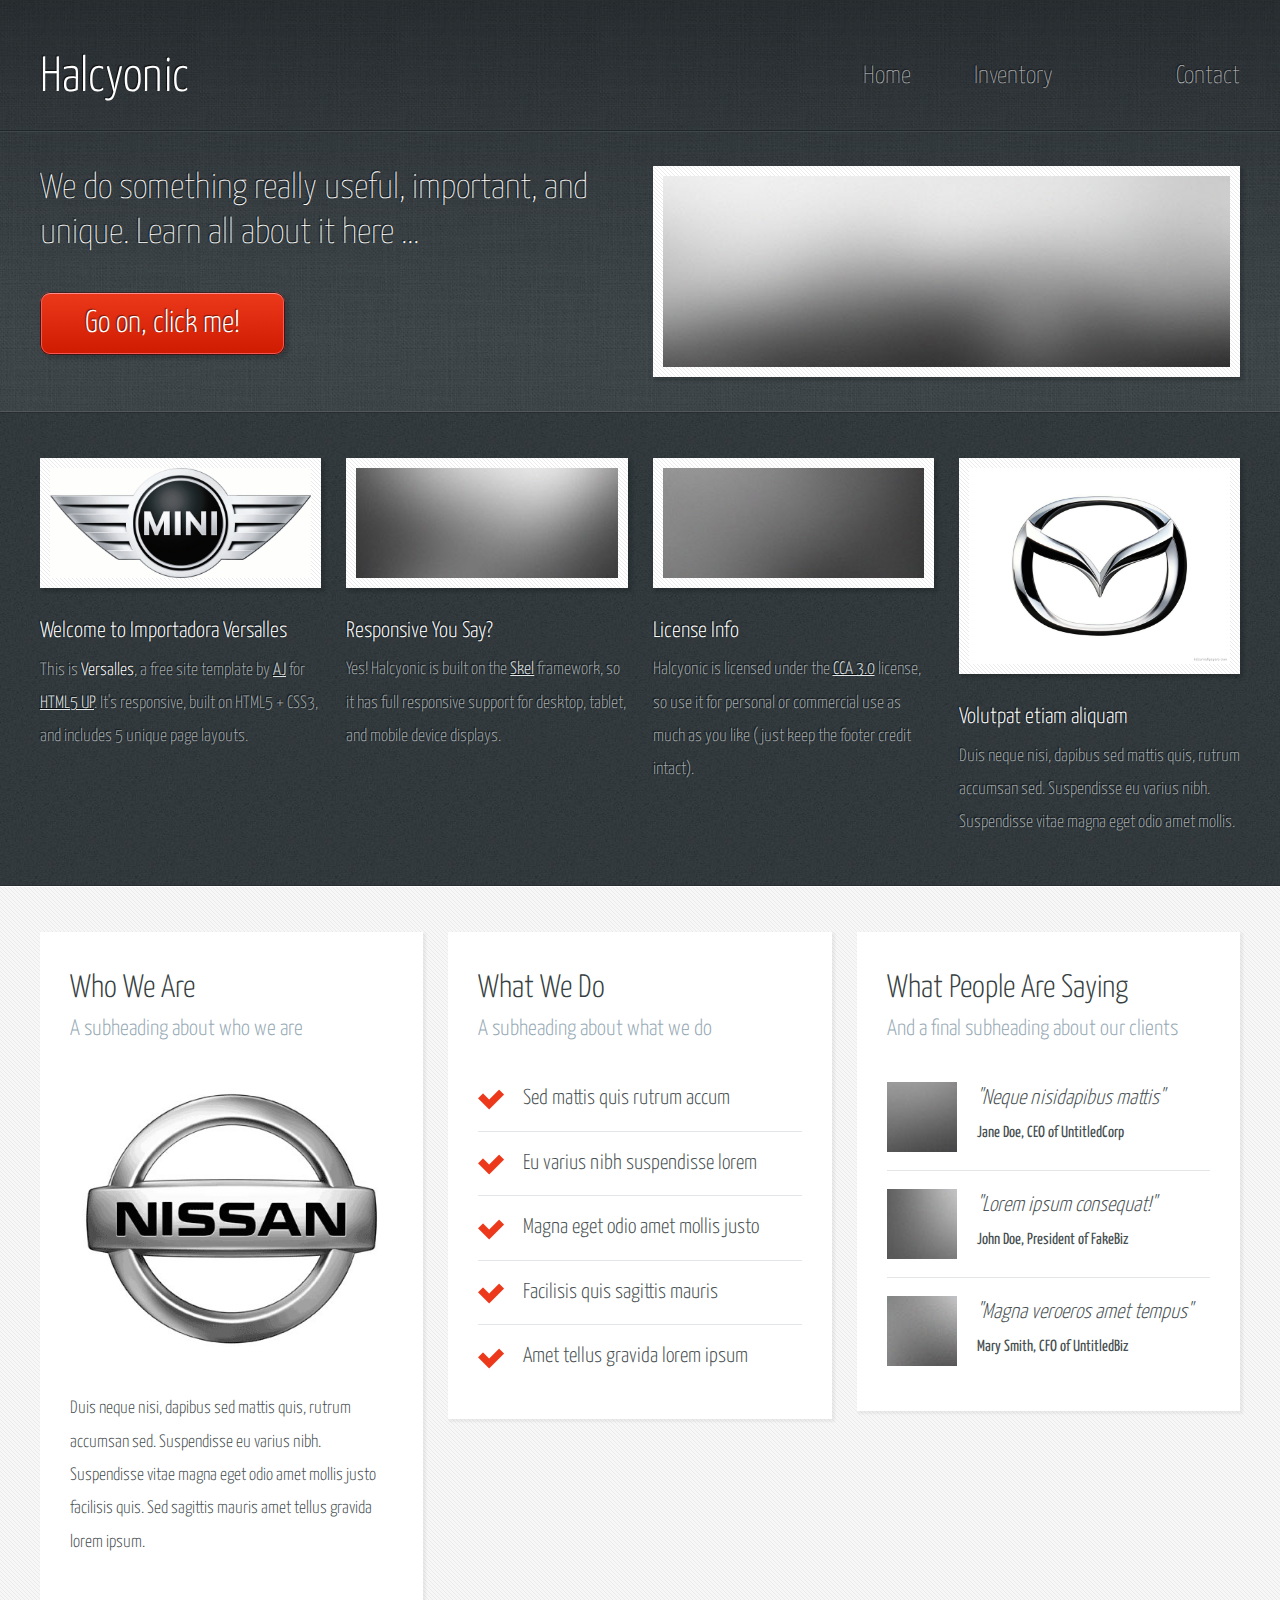
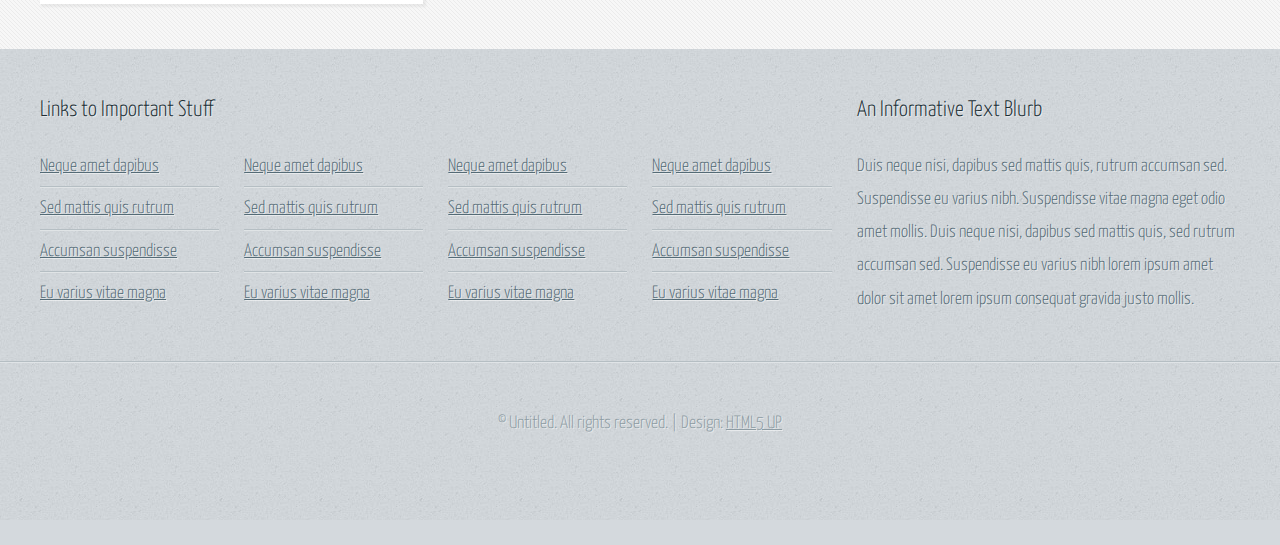
==== commit 0363813d: "Update index.html" ====
--- a/index.html
+++ b/index.html
@@ -1,12 +1,7 @@
 <!DOCTYPE HTML>
-<!--
-	Halcyonic by HTML5 UP
-	html5up.net | @n33co
-	Free for personal and commercial use under the CCA 3.0 license (html5up.net/license)
--->
 <html>
 	<head>
-		<title>Halcyonic by HTML5 UP</title>
+		<title>Importadora Versalles</title>
 		<meta charset="utf-8" />
 		<meta name="viewport" content="width=device-width, initial-scale=1" />
 		<!--[if lte IE 8]><script src="assets/js/ie/html5shiv.js"></script><![endif]-->
@@ -27,11 +22,11 @@
 
 								<!-- Nav -->
 									<nav id="nav">
-										<a href="index.html">Homepage</a>
-										<a href="threecolumn.html">Three Column</a>
-										<a href="twocolumn1.html">Two Column #1</a>
-										<a href="twocolumn2.html">Two Column #2</a>
-										<a href="onecolumn.html">One Column</a>
+										<a href="index.html">Home</a>
+										<a href="threecolumn.html">Inventory</a>
+										<a href="twocolumn1.html"><Car Finder</a>
+										<a href="twocolumn2.html">Contact</a>
+										<!--<a href="onecolumn.html">One Column</a>-->
 									</nav>
 
 							</div>
@@ -68,9 +63,9 @@
 									<!-- Feature #1 -->
 										<section>
 											<a href="#" class="bordered-feature-image"><img src="images/pic01.jpg" alt="" /></a>
-											<h2>Welcome to Halcyonic</h2>
-											<p>
-												This is <strong>Halcyonic</strong>, a free site template
+											<h2>Welcome to Importadora Versalles</h2>
+											<p>
+												This is <strong>Versalles</strong>, a free site template
 												by <a href="http://n33.co/">AJ</a> for
 												<a href="http://html5up.net">HTML5 UP</a>. It's responsive,
 												built on HTML5 + CSS3, and includes 5 unique page layouts.
@@ -279,4 +274,4 @@
 			<script src="assets/js/main.js"></script>
 
 	</body>
-</html>+</html>
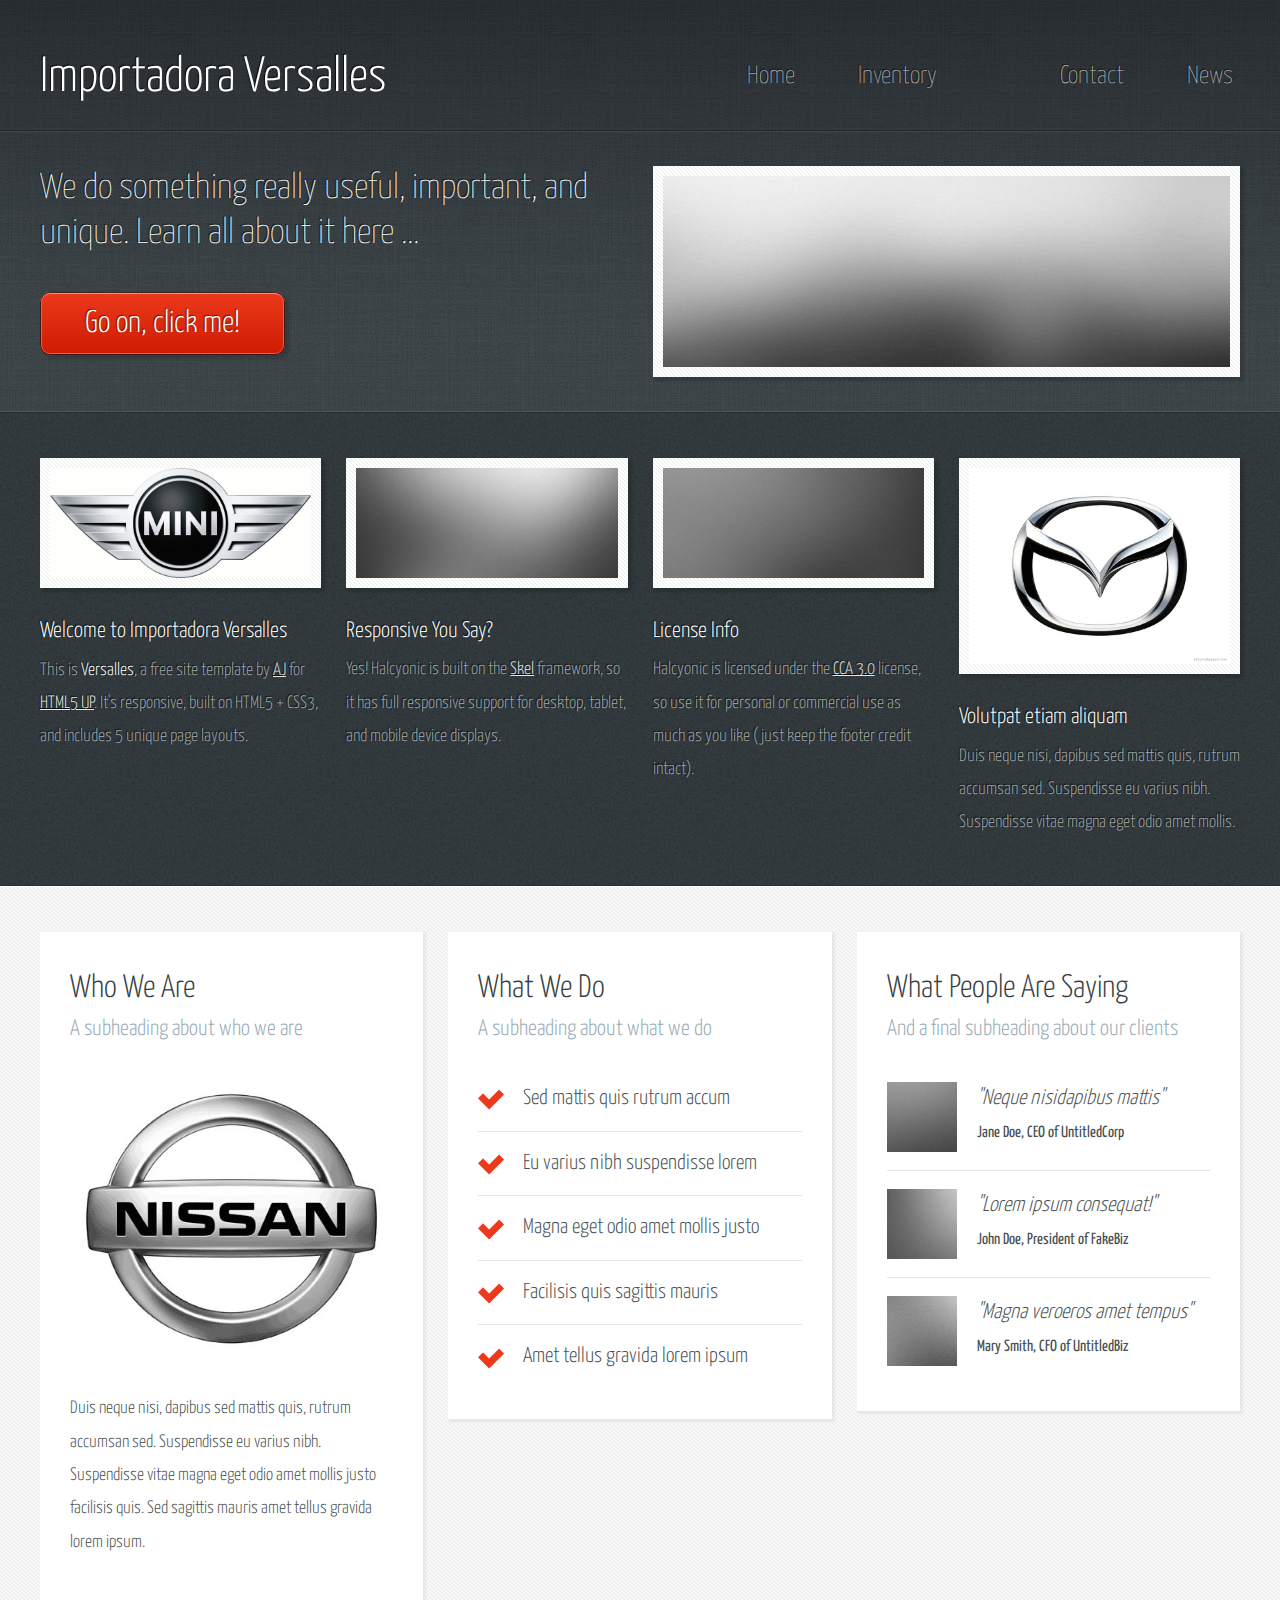
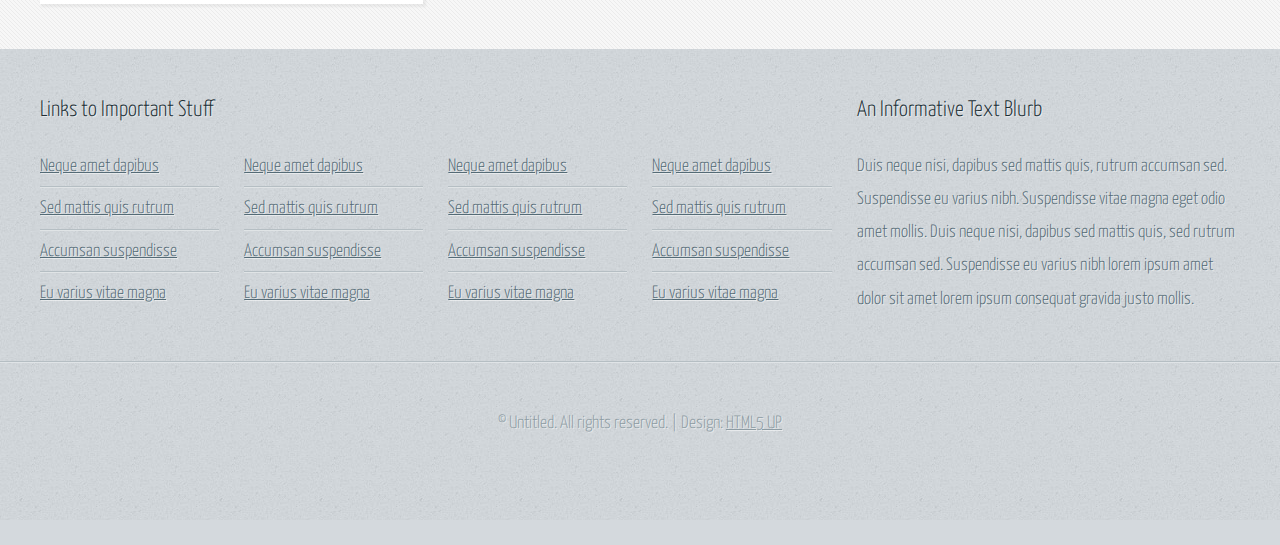
==== commit eeaeeb6f: "Update index.html" ====
--- a/index.html
+++ b/index.html
@@ -18,7 +18,7 @@
 							<div class="12u">
 
 								<!-- Logo -->
-									<h1><a href="#" id="logo">Halcyonic</a></h1>
+									<h1><a href="#" id="logo">Importadora Versalles</a></h1>
 
 								<!-- Nav -->
 									<nav id="nav">
@@ -26,7 +26,7 @@
 										<a href="threecolumn.html">Inventory</a>
 										<a href="twocolumn1.html"><Car Finder</a>
 										<a href="twocolumn2.html">Contact</a>
-										<!--<a href="onecolumn.html">One Column</a>-->
+										<a href="onecolumn.html">News</a>>
 									</nav>
 
 							</div>
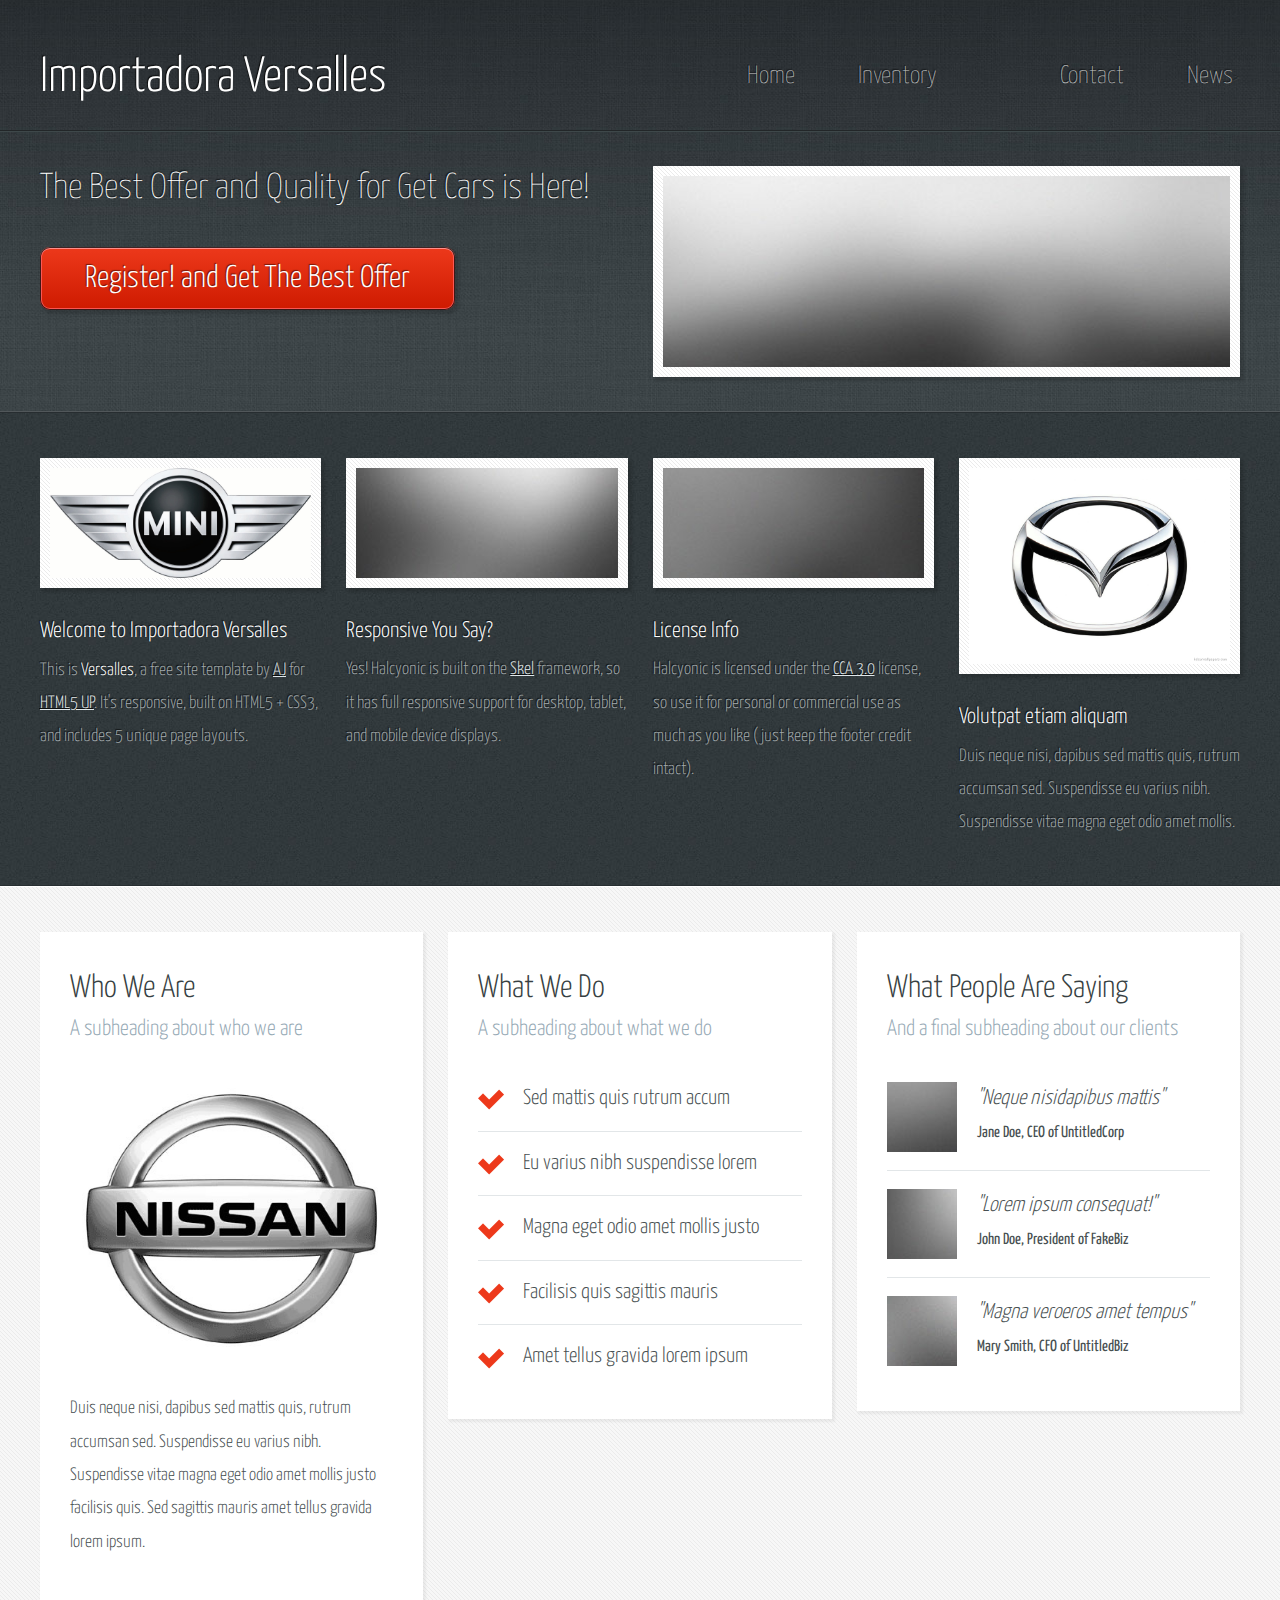
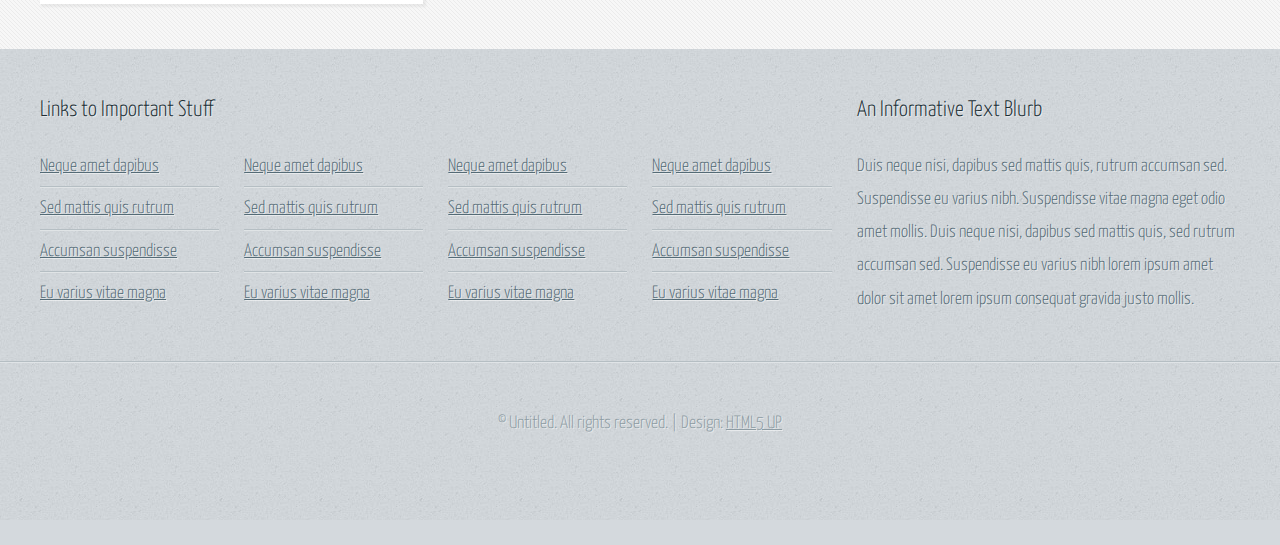
==== commit 1db0d0c8: "Update index.html" ====
--- a/index.html
+++ b/index.html
@@ -38,8 +38,8 @@
 								<div class="6u 12u(mobile)">
 
 									<!-- Banner Copy -->
-										<p>We do something really useful, important, and unique. Learn all about it here ...</p>
-										<a href="#" class="button-big">Go on, click me!</a>
+										<p>The Best Offer and Quality for Get Cars is Here!</p>
+										<a href="#" class="button-big">Register! and Get The Best Offer</a>
 
 								</div>
 								<div class="6u 12u(mobile)">
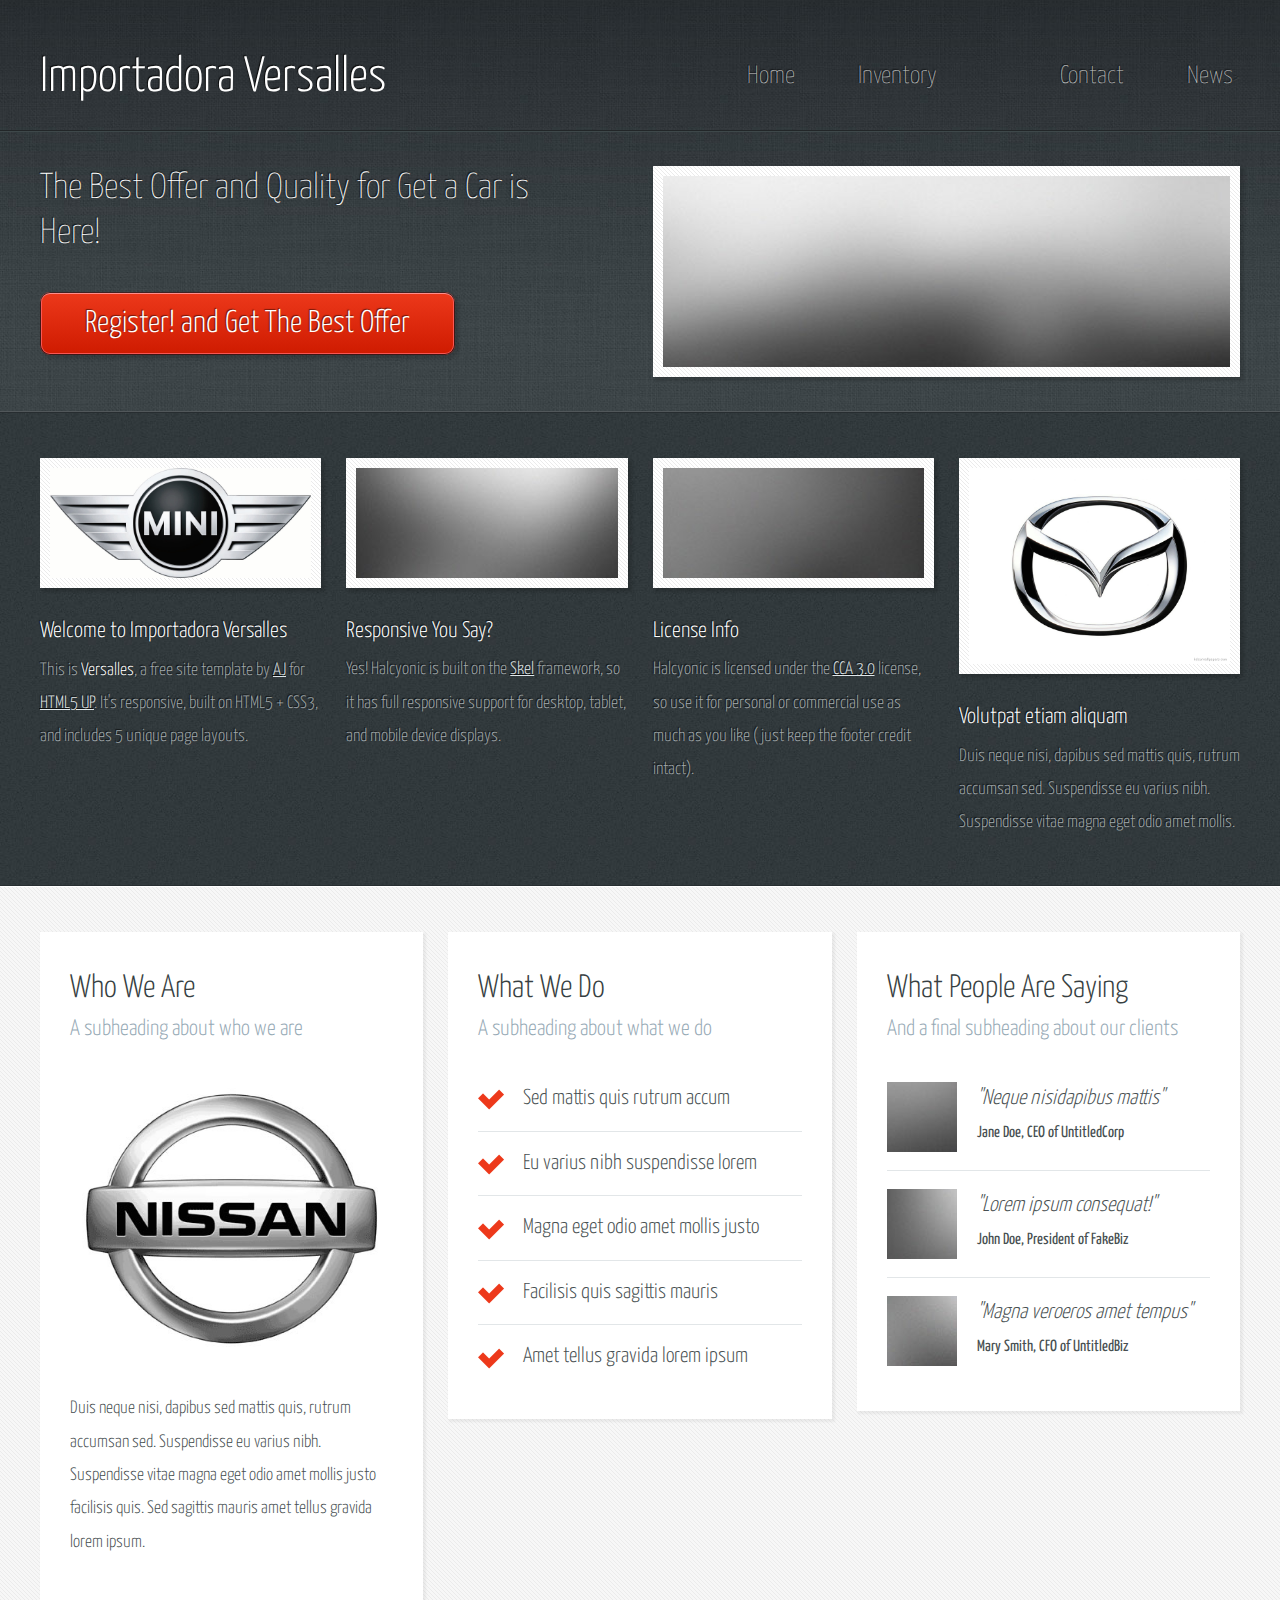
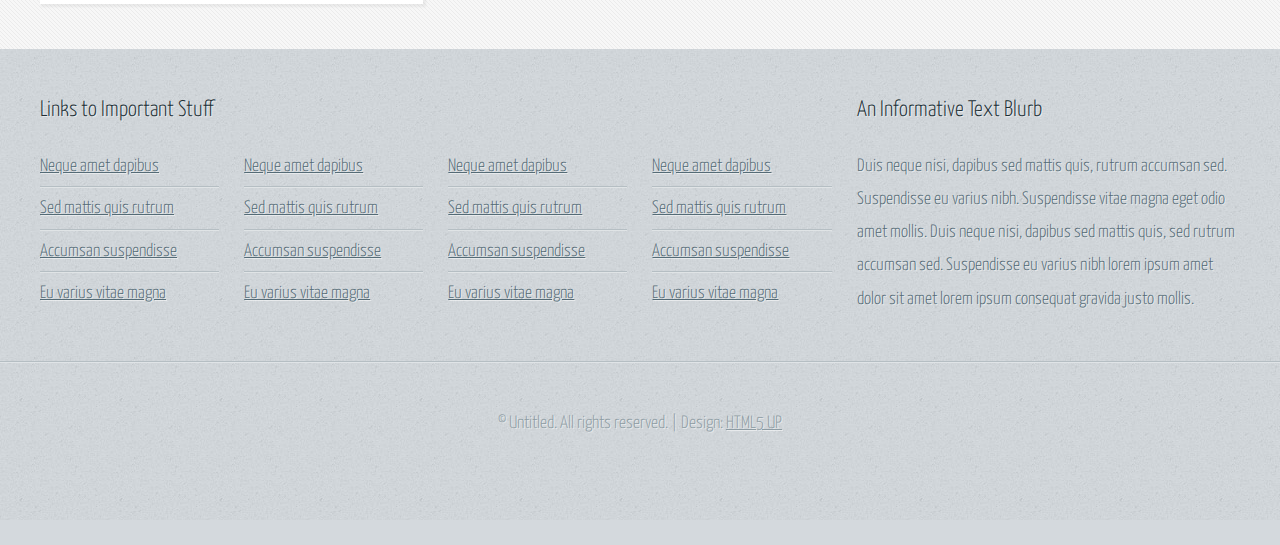
==== commit 1213f0d9: "Update index.html" ====
--- a/index.html
+++ b/index.html
@@ -38,7 +38,7 @@
 								<div class="6u 12u(mobile)">
 
 									<!-- Banner Copy -->
-										<p>The Best Offer and Quality for Get Cars is Here!</p>
+										<p>The Best Offer and Quality for Get a Car is Here!</p>
 										<a href="#" class="button-big">Register! and Get The Best Offer</a>
 
 								</div>
